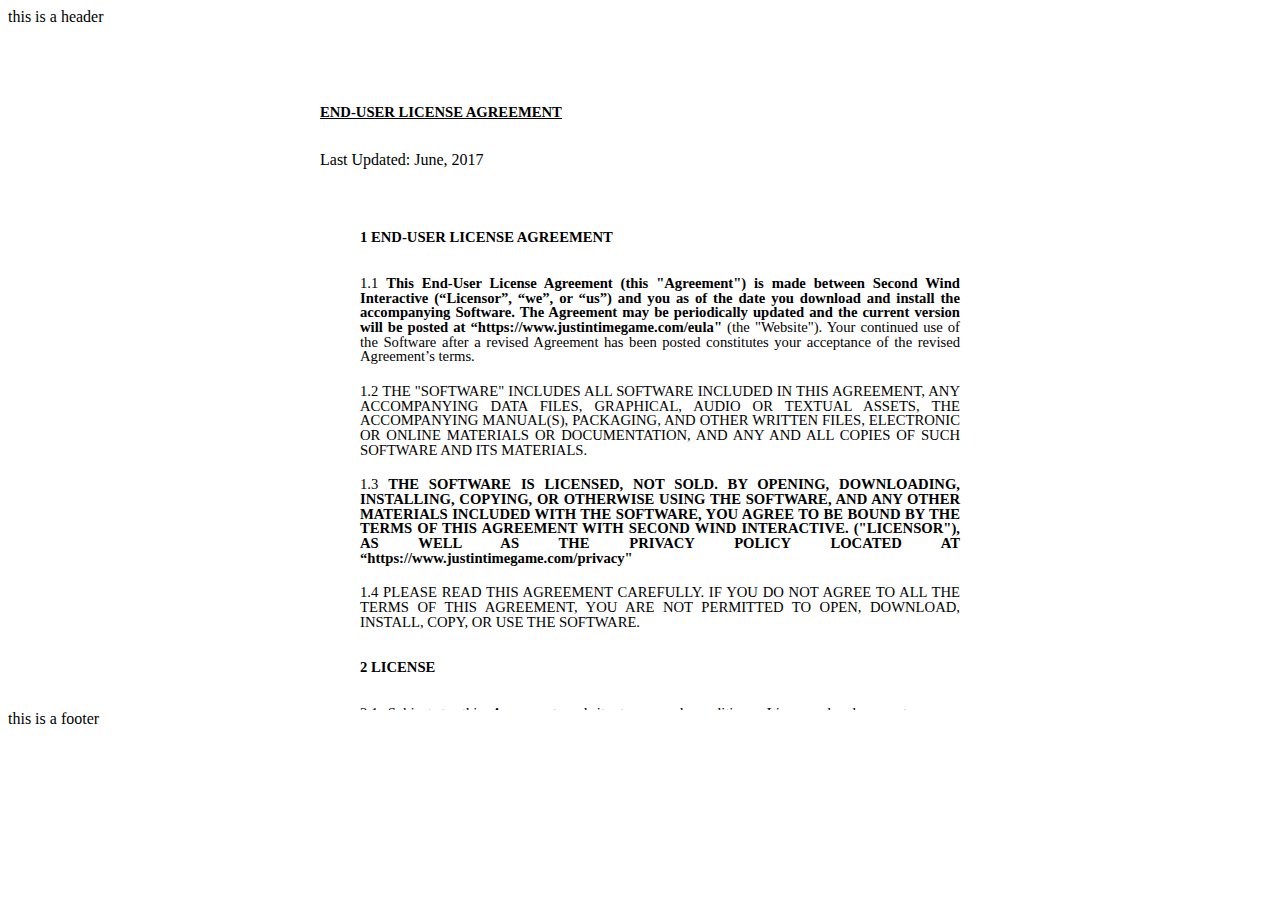
==== license.html @ 94b5fc75 "Add initial license" ====
<!doctype html>
<html>
<head>
  <title>EULA | Just In Time Incorporated | For PSVR, Vive, and Oculus!</title>
  <link rel="canonical" href="https://www.justintimegame.com"/>
  <link rel="shortcut icon" type="image/png" href="assets/img/favicon.png"/>

  <meta name="description" content="Become a death prevention insurance agent in Just In Time Incorporated and grab bullets, grenades, or even a fire extinguisher to save your clients from gruesome death. With the power of hyper-glove technology, time slows down but you won’t have to! For PlayStation4 VR, Vive, and Oculus!"/>
  <meta charset="utf-8"/>

  <meta property="og:title" content="Just In Time Incorporated | For PSVR, Vive, and Oculus!"/>
  <meta property="og:description" content="Become a death prevention insurance agent in Just In Time Incorporated and grab bullets, grenades, or even a fire extinguisher to save your clients from gruesome death. With the power of hyper-glove technology, time slows down but you won’t have to! For PlayStation4 VR, Vive, and Oculus!"/>
  <meta property="og:url" content="https://www.justintimegame.com"/>
  <meta property="og:site_name" content="justintimegame"/>
  <meta property="og:type" content="Website"/>

  <style>
    main {
      margin: 0 auto;
      padding: 36pt 72pt 72pt 72pt;
      height: 60vh;
      overflow: auto;
      width: 480pt;
    }

    h1, h2, p, span, strong {
      font-family: "Cambria";
      font-size: 11pt;
    }

    h1, h2 {
      margin-bottom: 30px;
      margin-top: 30px;
    }

    h1 {
      text-decoration: underline;
    }

    p {
      font-weight: 400;
      line-height: 1;
      margin-bottom: 20px;
      text-align: justify;
    }

    .eula-title {
      margin-bottom: 60px;
    }

    .content {
      padding-left: 40px;
    }
  </style>
</head>

<body>
  <header>
    this is a header
  </header>

  <main class="eula">
    <div class="eula-title">
      <h1>END-USER LICENSE AGREEMENT</h1>

      Last Updated: June, 2017
    </div>

    <div class="content">
      <section>
        <h2>
          <span class="section-number">1</span>
          END-USER LICENSE AGREEMENT
        </h2>
        <p>
          <span class="section-number">1.1</span>
          <strong>This End-User License Agreement (this "Agreement") is made between Second Wind Interactive (“Licensor”, “we”, or “us”) and you as of the date you download and install the accompanying Software. The Agreement may be periodically updated and the current version will be posted at “https://www.justintimegame.com/eula"</strong>
          (the "Website"). Your continued use of the Software after a revised Agreement has been posted constitutes your acceptance of the revised Agreement’s terms.
        </p>
        <p>
          <span class="section-number">1.2</span>
          THE "SOFTWARE" INCLUDES ALL SOFTWARE INCLUDED IN THIS AGREEMENT, ANY ACCOMPANYING DATA FILES, GRAPHICAL, AUDIO OR TEXTUAL ASSETS, THE ACCOMPANYING MANUAL(S), PACKAGING, AND OTHER WRITTEN FILES, ELECTRONIC OR ONLINE MATERIALS OR DOCUMENTATION, AND ANY AND ALL COPIES OF SUCH SOFTWARE AND ITS MATERIALS.
        </p>
        <p>
          <span class="section-number">1.3</span>
          <strong>THE SOFTWARE IS LICENSED, NOT SOLD. BY OPENING, DOWNLOADING, INSTALLING, COPYING, OR OTHERWISE USING THE SOFTWARE, AND ANY OTHER MATERIALS INCLUDED WITH THE SOFTWARE, YOU AGREE TO BE BOUND BY THE TERMS OF THIS AGREEMENT WITH SECOND WIND INTERACTIVE. ("LICENSOR"), AS WELL AS THE PRIVACY POLICY LOCATED AT “https://www.justintimegame.com/privacy"</strong>
        </p>
        <p>
          <span class="section-number">1.4</span>
          PLEASE READ THIS AGREEMENT CAREFULLY. IF YOU DO NOT AGREE TO ALL THE TERMS OF THIS AGREEMENT, YOU ARE NOT PERMITTED TO OPEN, DOWNLOAD, INSTALL, COPY, OR USE THE SOFTWARE.
        </p>
      </section>

      <section>
        <h2>
          <span class="section-number">2</span>
          LICENSE
        </h2>
        <p>
          <span class="section-number">2.1</span>
          Subject to this Agreement and its terms and conditions, Licensor hereby grants you a nonexclusive, non-transferable, limited, and revocable right and license to use one copy of the Software for your personal, non-commercial use for gameplay on a single game platform (e.g. computer, mobile device, or gaming console) unless otherwise expressly specified in the Software documentation. Your license rights are subject to your compliance with this Agreement. The term of your license under this Agreement shall commence on the date that you install or otherwise use the Software and ends on the earlier date of either your disposal of the Software or the termination of this Agreement (see below).
        </p>
        <p>
          <span class="section-number">2.2</span>
          The Software is licensed, not sold, to you, and you hereby acknowledge that no title or ownership in the Software is being transferred or assigned and this Agreement should not be construed as a sale of any rights in the Software. Licensor retains all right, title, and interest to the Software, including, but not limited to, all copyrights, trademarks, trade secrets, trade names, proprietary rights, patents, titles, computer codes, audiovisual effects, themes, characters, character names, stories, dialog, settings, artwork, sounds effects, musical works, and moral rights. The Software is protected by U.S. copyright and trademark law and applicable laws and treaties throughout the world. The Software may not be copied, reproduced, or distributed in any manner or medium, in whole or in part, without prior written consent from Licensor. Any persons copying, reproducing, or distributing all or any portion of the Software in any manner or medium, will be willfully violating the copyright laws and may be subject to civil and criminal penalties in the U.S. or their local country. The Software contains certain licensed materials and Licensor's licensors may also protect their rights in the event of any violation of this Agreement. All rights not expressly granted under this Agreement are reserved by Licensor and, as applicable, its licensors.
        </p>
      </section>

      <section>
        <h2>
          <span class="section-number">3</span>
          LICENSE CONDITIONS
        </h2>
        <p>
          <span class="section-number">3.1</span>
          The license granted in Section 2 above is subject to your compliance with the following explicit conditions and your violation of any such conditions constitutes a breach of this Agreement and is beyond the scope of such license. Specifically, you agree not to:
        </p>
        <p>
          <span class="section-number">3.2</span>
          commercially exploit the Software;
        </p>
        <p>
          <span class="section-number">3.3</span>
          distribute, lease, license, sell, rent, convert into convertible currency, or otherwise transfer or assign the Software, or any copies of the Software, including but not limited to virtual goods or virtual currency without the express prior written consent of Licensor or as expressly set forth in this Agreement.
        </p>
        <p>
          <span class="section-number">3.4</span>
          make a copy of the Software or any part thereof (other than as set forth herein);
        </p>
        <p>
          <span class="section-number">3.5</span>
          make a copy of the Software available on a network for use or download by multiple users;
        </p>
        <p>
          <span class="section-number">3.6</span>
          except as otherwise specifically provided by the Software or this Agreement, use or install the Software (or permit others to do same) on a network, for online use, or on more than one computer or gaming unit at the same time;
        </p>
        <p>
          <span class="section-number">3.7</span>
          copy the Software onto a hard drive or other storage device in order to bypass the requirement to run the Software on specific validly licensed hardware (this prohibition does not apply to copies in whole or in part that may be made by the Software itself during installation in order to run more efficiently);
        </p>
        <p>
          <span class="section-number">3.8</span>
          use or copy the Software at a computer gaming center, conference, convention, or any other location-based site for anything other than personal use; provided, that Licensor may offer you a separate license agreement to make the Software available for commercial use;
        </p>
        <p>
          <span class="section-number">3.9</span>
          reverse engineer, decompile, disassemble, display, perform, prepare derivative works based on, or otherwise modify the Software, in whole or in part;
        </p>
        <p>
          <span class="section-number">3.10</span>
          remove or modify any proprietary notices, marks, or labels contained on or within the Software;
        </p>
        <p>
          <span class="section-number">3.11</span>
          restrict or inhibit any other user from using and enjoying any online features of the Software;
        </p>
        <p>
          <span class="section-number">3.12</span>
          cheat or utilize any unauthorized robot, spider, or other program in connection with any online features of the Software;
        </p>
        <p>
          <span class="section-number">3.13</span>
          violate any terms, policies, licenses, or code of conduct for any online features of the Software; or
        </p>
        <p>
          <span class="section-number">3.14</span>
          transport, export, or re-export (directly or indirectly) into any country forbidden to receive the Software by any U.S. export laws or regulations or U.S. economic sanctions or otherwise violate any laws or regulations, or the laws of the country in which the Software was obtained, which may be amended from time to time.
        </p>
      </section>

      <section>
        <h2>
          <span class="section-number">4</span>
          ACCESS TO SPECIAL FEATURES AND/OR SERVICES, INCLUDING DIGITAL COPIES
        </h2>
        <p>
          <span class="section-number">4.1</span>
          Software download, redemption of a unique serial code, registration of the Software, membership in a third-party service and/or membership in a Licensor service (including acceptance of related terms and policies) may be required to activate the Software, access digital copies of the Software, or access certain un-lockable, downloadable, online, or other special content, services, and/or functions (collectively, "Special Features"). Access to Special Features is limited to a single User Account (as defined below) per serial code and access to Special Features cannot be transferred, sold, leased, licensed, rented, converted into convertible virtual currency, or re-registered by another user unless otherwise expressly specified. The provisions of this paragraph supersede any other term in this Agreement.
        </p>
      </section>

      <section>
        <h2>
          <span class="section-number">5</span>
          TRANSFER OF PRE-RECORDED COPY LICENSE
        </h2>
        <p>
          <span class="section-number">5.1</span>
          If applicable you may transfer the entire physical copy of pre-recorded Software (and accompanying documentation on a permanent basis to another person as long as you retain no copies (including archival or backup copies) of the Software, accompanying documentation, or any portion or component of the Software or accompanying documentation, and the recipient agrees to the terms of this Agreement. Transfer of the pre-recorded copy license may require you to take specific steps, as set forth in the Software documentation. Special Features, including content otherwise unavailable without a single-use serial code, are not transferrable to another person under any circumstances, and Special Features may cease functioning if the original installation copy of the Software is deleted or the pre-recorded copy is unavailable to the user. The Software is intended for private use only. NOTWITHSTANDING THE FOREGOING, YOU MAY NOT TRANSFER ANY PRE-RELEASE COPIES OF THE SOFTWARE.
        </p>
      </section>

      <section>
        <h2>
          <span class="section-number">6</span>
          TECHNICAL PROTECTIONS
        </h2>
        <p>
          <span class="section-number">6.1</span>
          The Software may include measures to control access to the Software, control access to certain features or content, prevent unauthorized copies, or otherwise attempt to prevent anyone from exceeding the limited rights and licenses granted under this Agreement. Such measures may include incorporating license management, product activation, and other security technology in the Software and monitoring usage, including, but not limited to, time, date, access, or other controls, counters, serial numbers, and/or other security devices designed to prevent the unauthorized access, use, and copying of the Software, or any portions or components thereof, including any violations of this Agreement. Licensor reserves the right to monitor the use of the Software at any time. You may not interfere with such access control measures or attempt to disable or circumvent such security features, and if you do, the Software may not function properly. If the Software permits access to Special Features, only one copy of the Software may access those Special Features at one time. Additional terms and registration may be required to access online services and to download Software updates and patches. Only Software subject to a valid license can be used to access online services, including downloading updates and patches. Except as otherwise prohibited by applicable law, Licensor may limit, suspend, or terminate the license granted hereunder and access to the Software, including, but not limited 
        </p>
      </section>

      <section>
        <h2>
          <span class="section-number">7</span>
          OWNERSHIP OF SOFTWARE
        </h2>
        <p>
          <span class="section-number">7.1</span>
          <strong>Software and Software Materials.</strong>
          You acknowledge and agree that Licensor (or our sublicensors as applicable) owns all right, title and interest in and to the Software and all materials, content and assets included with or incorporated in The Software (“Software Materials”), including, without limitation, any intellectual property rights therein. We reserve all rights in the Software and the Software Materials, and nothing in this Agreement shall be construed as a license or transfer of any rights whatsoever in the Software or Software Materials except as explicitly stated herein.
        </p>
        <p>
          <span class="section-number">7.2</span>
          You agree that you shall not remove, obscure, or alter any proprietary rights notices (including copyright and trademark notices) which may be affixed to or contained within the Software.        
        </p>
        <p>
          <span class="section-number">7.3</span>
          You agree that in using the Service, you will not use any trademark, service mark, trade name, logo of any company or organization in a way that is likely or intended to cause confusion about the owner or authorized user of such marks, names or logos.
        </p>
      </section>

      <section>
        <h2>
          <span class="section-number">8</span>
          USER GENERATED CONTENT
        </h2>
        <p>
          <span class="section-number">8.1</span>
          Certain current or future features of the Software or of distribution channels through which you have purchases and access the Software (such as Steam Workshop) may allow you to create, upload or share content. You understand that all content, information and materials of any kind (including, without limitation, data files, written text, computer software, music, audio files or other sounds, photographs, videos or other images) that you make available through the Software or create using the Software, whether alone or in combination with Software Materials (“User Content”) are your sole responsibility. You warrant and represent that i) you have all rights necessary to make the User Content available through the Software, ii) the User Content is not defamatory, libelous, degrading, in violation of applicable standards, customs or practices, or infringing of any third party’s rights, and iii) that Our use of the User Content for any purpose whatsoever does not infringe the rights of any third party.
        </p>
        <p>
          <span class="section-number">8.2</span>
          We reserve the right (but shall have no obligation) to pre-screen, review, flag, filter, modify, refuse or remove any or all User Content.
        </p>
        <p>
          <span class="section-number">8.3</span>
          You understand that by using the Software you may be exposed to Third Party Content that you may find offensive, indecent or objectionable and that, in this respect, you use the Software at your own risk.
        </p>
        <p>
          <span class="section-number">8.4</span>
          You are the owner of all User Content excluding any Software Materials included therein. In exchange for the licenses granted to you by Licensor hereunder, you hereby grant Licensor an exclusive, perpetual, irrevocable, fully transferable, and sub-licensable (through multiple tiers), worldwide and throughout the known universe, right and license to make use of the User Content in any way and for any purpose whatsoever, including, but not limited to, the rights to reproduce, copy, adapt, modify, prepare derivative works of (including for inclusion in Our future products or future versions of the Software) perform, display, publish, broadcast, transmit, or otherwise communicate to the public by any means whether now known or hereafter developed, and to distribute. You hereby waive and agree never to assert any so-called “moral rights” of paternity, publication, reputation, or attribution with respect to Licensor's and other players' use and enjoyment of such assets in connection with the Software and related goods and services under applicable law. This license grant to Licensor, and terms above regarding any applicable moral rights, will survive any termination of this Agreement.
        </p>
        <p>
          <span class="section-number">8.5</span>
          <strong>You agree that you are solely responsible</strong>
          for (and that we have no responsibility to you or to any third party for) any User Content that you create, transmit or display while using the Software and for the consequences of your actions (including, without limitation, any loss or damage which we may suffer) by doing so. User Content that you create, transmit, or display while using the Software must be appropriate for the Software. We may reject, remove, or edit any User Content that: (i) is unlawful, harassing, defamatory, abusive, hateful, threatening, obscene, harmful, tortious, libelous, or invasive of another's privacy; (ii) attacks the character or damages the reputation of other users, name-calls, insults, ridicules, mocks, electronically stalks or otherwise harasses another individual; (iii) contains material or language that is profane, pornographic, sexually graphic, offensive, “off color,” political, or propaganda; (iv) infringes or violates any party's rights, including, without limitation, using third-party copyrighted materials or the names or likenesses of others without appropriate permission and attribution, using third-party trademarks without appropriate permission or attribution or in a way that is likely or intended to cause confusion, or using or distributing third-party information (whether or not protected as a trade secret) in violation of a duty of confidentiality; (v) discloses or references any personally identifiable information belonging to you or a third party; (vi) depicts or describes any activities that would violate the personal privacy rights of others, including, without limitation, collecting and distributing information about others without their permission; (vii) impersonates any person or entity; falsely states or otherwise misrepresents an affiliation with any person or entity; intentionally omits, deletes, forges, or misrepresents transmission information, including, without limitation, headers, return mailing, and Internet protocol addresses; or otherwise manipulates identifiers to disguise the origin of any User Content transmitted to the Software; (viii) contains any worms, viruses, or other harmful, disruptive, or destructive files, code, or programs; (ix) interferes with, disrupts, or harms in any way the Software or any servers or networks connected to the Software; (x) uses the Software for any illegal purpose, or violates any applicable local, state, national, foreign or international law or regulation, intentionally or unintentionally; (xi) we otherwise determine to be inappropriate for the Software or inconsistent with our image and reputation.
        </p>
      </section>

      <section>
        <h2>
          <span class="section-number">9</span>
          INTERNET CONNECTION
        </h2>
        <p>
          <span class="section-number">9.1</span>
          The Software may require an internet connection to access internet-based features, authenticate the Software, or perform other functions. You agree that some or all features of the Software may be inaccessible in the absence of an internet connection. Further, licensor makes no warranty whatsoever that servers or internet services required to enable some or all features of the Software will be available at any specific time.
        </p>
      </section>

      <section>
        <h2>
          <span class="section-number">10</span>
          USER ACCOUNTS
        </h2>
        <p>
          <span class="section-number">10.1</span>
          In order to use the Software or a software feature, or for certain features of the Software to operate properly, you may be required to have and maintain a valid and active user account with an online service, such as a third-party gaming platform or social network account ("Third-Party Account"), or an account with Licensor or a Licensor affiliate, as set forth in the Software documentation. If you do not maintain such accounts, then certain features of the Software may not operate or may cease to function properly, either in whole or in part. The Software may also require you to create a Software-specific user account with Licensor or a Licensor affiliate ("User Account") in order to access the Software and its functionality and features. Your User Account log-in may be associated with a Third-Party Account. You are responsible for all use and the security of your User Accounts and any Third-Party Accounts that you use to access and use the Software.
        </p>
      </section>

      <section>
        <h2>
          <span class="section-number">11</span>
          SOFTWARE STORE TERMS
        </h2>
        <p>
          <span class="section-number">11.1</span>
          You may have purchased this license to the Software through a third party platform or online platform or store (each referred to herein as a “Software Store”) including without limitation Steam, PSN, the Xbox store, the Apple App Store and the Android Marketplace. This Agreement and the provision of the Software through any Software Store is subject to the additional terms and conditions set forth on or in, or required by the applicable Software Store. All such applicable terms and conditions are incorporated herein by this reference. Licensor is not responsible or liable to you for any credit card or bank-related charges or other charges or fees related to your purchase transactions within the Software or through a Software Store. All such transactions are administered by the Software Store, not Licensor. Licensor expressly disclaims any liability for any such transactions, and you agree that your sole remedy regarding all transactions is from or through such Software Store.
        </p>
        <p>
          <span class="section-number">11.2</span>
          This Agreement is solely between you and Licensor, and not with any Software Store. You acknowledge that the Software Store has no obligation to furnish any maintenance or support services to you in connection with the Software. Except for the foregoing, to the maximum extent permitted by applicable law, the Software Store will have no other warranty obligation whatsoever with respect to the Software. Any claim in connection with the Software related to product liability, a failure to conform to applicable legal or regulatory requirements, claims under consumer protection or similar legislation or intellectual property infringement are governed by this Agreement, and the Software Store is not responsible for such claims. You must comply with the Software Store Terms of Service and any other Software Store applicable rules or policies. The license to the Software is a non-transferable license to use the Software only on an applicable device that you own or control. You represent that you are not located in any U.S.-embargoed countries or other geographical areas or on the U.S. Treasury Department's list of Specially Designated Nationals or the U.S. Department of Commerce Denied Person's list or Entity List. The Software Store is a third-party beneficiary to this Agreement and may enforce this Agreement against you.  
        </p>
      </section>

      <section>
        <h2>
          <span class="section-number">12</span>
          INFORMATION COLLECTION &amp; USAGE
        </h2>
        <p>
          <span class="section-number">12.1</span>
          By installing and using the Software, you consent to the information collection and usage terms set forth in this section and Licensor's Privacy Policy, including (where applicable) (i) the transfer of any personal information and other information to Licensor, its affiliates, vendors, and business partners, and to certain other third parties, such as governmental authorities, in the U.S. and other countries located outside Europe or your home country, including countries that may have lower standards of privacy protection; (ii) the public display of your data, such as identification of your user-created content or displaying your scores, ranking, achievements, and other gameplay data on websites and other platforms; (iii) the sharing of your gameplay data with hardware manufacturers, platform hosts, and Licensor's marketing partners; and (iv) other uses and disclosures of your personal information or other information as specified in the above-referenced Privacy Policy, as amended from time to time. If you do not want your information used or shared in this manner, do not install or use the Software.
        </p>
        <p>
          <span class="section-number">12.2</span>
          For the purposes all data privacy issues, including the collection, use, disclosure, and transfer of your personal information and other information, the Privacy Policy located at “https://www.justintimegame.com/privacy", as amended from time to time, takes precedence over any other statement in this Agreement.
        </p>
      </section>

      <section>
        <h2>
          <span class="section-number">13</span>
          WARRANTY
        </h2>
        <p>
          <span class="section-number">13.1</span>
          LIMITED WARRANTY: Licensor makes no warranty against interference with your enjoyment of the Software; that the Software will meet your requirements; that operation of the Software will be uninterrupted or error-free (this includes any interruption or malfunction on the part of third party services included and or used in the Software); or that the Software will be compatible with third party software or hardware or that any errors in the Software will be corrected. No oral or written advice provided by Licensor or any authorized representative shall create a warranty. Because some jurisdictions do not allow the exclusion of or limitations on implied warranties or the limitations on the applicable statutory rights of a consumer, some or all of the above exclusions and limitations may not apply to you.
        </p>
        <p>
          <span class="section-number">13.2</span>
          Except as set forth above, this warranty is in lieu of all other warranties, whether oral or written, express or implied, including any other warranty of merchantability, fitness for a particular purpose, or non-infringement, and no other representations or warranties of any kind shall be binding on Licensor.
        </p>
      </section>

      <section>
        <h2>
          <span class="section-number">14</span>
          INDEMNITY
        </h2>
        <p>
          <span class="section-number">14.1</span>
          You agree to indemnify, defend, and hold Licensor, its partners, licensors, affiliates, contractors, officers, directors, employees, and agents harmless from all damages, losses, and expenses arising directly or indirectly from your acts and omissions to act in using the Software pursuant to the terms of the Agreement.
        </p>
        <p>
          <span class="section-number">14.2</span>
          IN NO EVENT WILL LICENSOR BE LIABLE FOR SPECIAL, INCIDENTAL, OR CONSEQUENTIAL DAMAGES RESULTING FROM POSSESSION, USE, OR MALFUNCTION OF THE SOFTWARE, INCLUDING, BUT NOT LIMITED TO, DAMAGES TO PROPERTY, LOSS OF GOODWILL, COMPUTER FAILURE OR MALFUNCTION, AND, TO THE EXTENT PERMITTED BY LAW, DAMAGES FOR PERSONAL INJURIES, PROPERTY DAMAGE, OR LOST PROFITS OR PUNITIVE DAMAGES FROM ANY CAUSES OF ACTION ARISING OUT OF OR RELATED TO THIS AGREEMENT OR THE SOFTWARE, WHETHER ARISING IN TORT (INCLUDING NEGLIGENCE), CONTRACT, STRICT LIABILITY, OR OTHERWISE, WHETHER OR NOT LICENSOR HAS BEEN ADVISED OF THE POSSIBILITY OF SUCH DAMAGES. IN NO EVENT SHALL LICENSOR'S LIABILITY FOR ALL DAMAGES (EXCEPT AS REQUIRED BY APPLICABLE LAW) EXCEED THE ACTUAL PRICE PAID BY YOU FOR USE OF THE SOFTWARE.
        </p>
        <p>
          <span class="section-number">14.3</span>
          IN NO EVENT SHALL LICENSOR'S AGGREGATE LIABILITY FOR ANY AND ALL CLAIMS HEREUNDER BY YOU, REGARDLESS OF THE FORM OF ACTION, EVER EXCEED THE GREATER OF THE FEES PAID BY YOU TO LICENSOR FOR THE PRECEDING TWELVE (12) MONTH PERIOD FOR ANYTHING RELATING TO THE SOFTWARE OR US$200, WHICHEVER IS GREATER.
        </p>
        <p>
          <span class="section-number">14.4</span>
          BECAUSE SOME STATES/COUNTRIES DO NOT ALLOW LIMITATIONS ON HOW LONG AN IMPLIED WARRANTY LASTS AND/OR THE EXCLUSION OR LIMITATION OF LIABILITY FOR INCIDENTAL OR CONSEQUENTIAL DAMAGES, DEATH, OR PERSONAL INJURY RESULTING FROM NEGLIGENCE, FRAUD, OR WILLFUL MISCONDUCT, THESE LIMITATIONS AND/OR EXCLUSIONS AND ANY EXCLUSION OR LIMITATION OTHERWISE RESULTING FROM THE ABOVE INDEMNITY MAY NOT APPLY TO YOU. THIS WARRANTY SHALL NOT BE APPLICABLE SOLELY TO THE EXTENT THAT ANY SPECIFIC PROVISION OF THIS WARRANTY IS PROHIBITED BY ANY FEDERAL, STATE, OR MUNICIPAL LAW, WHICH CANNOT BE PRE-EMPTED. THIS WARRANTY GIVES YOU SPECIFIC LEGAL RIGHTS, AND YOU MAY HAVE OTHER RIGHTS THAT VARY FROM JURISDICTION TO JURISDICTION.
        </p>
        <p>
          <span class="section-number">14.5</span>
          WE DO NOT AND CANNOT CONTROL THE FLOW OF DATA TO OR FROM OUR NETWORK AND OTHER PORTIONS OF THE INTERNET, WIRELESS NETWORKS, OR OTHER THIRD-PARTY NETWORKS. SUCH FLOW DEPENDS IN LARGE PART ON THE PERFORMANCE OF THE INTERNET AND WIRELESS SERVICES PROVIDED OR CONTROLLED BY THIRD PARTIES. AT TIMES, ACTIONS OR INACTIONS OF SUCH THIRD PARTIES MAY IMPAIR OR DISRUPT YOUR CONNECTIONS TO THE INTERNET, WIRELESS SERVICES, OR PORTIONS THEREOF. WE CANNOT GUARANTEE THAT SUCH EVENTS WILL NOT OCCUR. ACCORDINGLY, WE DISCLAIM ANY AND ALL LIABILITY RESULTING FROM OR RELATED TO THIRD-PARTY ACTIONS OR INACTIONS THAT IMPAIR OR DISRUPT YOUR CONNECTIONS TO THE INTERNET, WIRELESS SERVICES, OR PORTIONS THEREOF OR THE USE OF THE SOFTWARE AND RELATED SERVICES AND PRODUCTS.
        </p>
      </section>

      <section>
        <h2>
          <span class="section-number">15</span>
          TERMINATION
        </h2>
        <p>
          <span class="section-number">15.1</span>
          This Agreement is effective until terminated by you or by the Licensor. This Agreement automatically terminates when Licensor ceases to operate the Software servers (for games exclusively operated online), if Licensor determines or believes your use of the Software involves or may involve fraud or money laundering or any other illicit activity, or upon your failure to comply with terms and conditions of this Agreement, including, but not limited to, the License Conditions above. You may terminate this Agreement at any time by (i) requesting Licensor to terminate and delete your User Account that is used to access or use the Software using the method set forth in the Terms of Service (if applicable) or (ii) destroying and/or deleting any and all copies of all Software in your possession, custody, or control.
        </p>
        <p>
          <span class="section-number">15.2</span>
          Deleting the Software from your Game Platform will not delete the information associated with your User Account, If you reinstall the Software using the same User Account, then you may still have access to your prior User Account information. If this Agreement terminates due to your violation of this Agreement, Licensor may prohibit you from re-registering or re-accessing the Software. Upon any termination of this Agreement, you must destroy or return any physical copy of Software to Licensor, as well as permanently destroy all copies of the Software, accompanying documentation, associated materials, and all of its component parts in your possession or control, including from any client server, computer, gaming unit, or mobile device on which it has been installed. Upon termination of this Agreement, your rights to use the Software, will terminate immediately, and you must cease all use of the Software. The termination of this Agreement will not affect Licensor’s rights or your obligations arising under this Agreement.
        </p>
      </section>

      <section>
        <h2>
          <span class="section-number">16</span>
          EQUITABLE REMEDIES
        </h2>
        <p>
          <span class="section-number">16.1</span>
          You hereby agree that if the terms of this Agreement are not specifically enforced, Licensor will be irreparably damaged, and therefore you agree that Licensor shall be entitled, without bond, other security, or proof of damages, to appropriate equitable remedies with respect any of this Agreement, including temporary and permanent injunctive relief, in addition to any other available remedies.
        </p>
      </section>

      <section>
        <h2>
          <span class="section-number">17</span>
          TAXES AND EXPENSES
        </h2>
        <p>
          <span class="section-number">17.1</span>
          You shall be responsible for and shall pay and shall indemnify and hold harmless Licensor and any and all of its affiliates, officers, directors, and employees against all taxes, duties, and levies of any kind imposed by any governmental entity with respect to the transactions contemplated under the this Agreement, including interest and penalties thereon (exclusive of taxes on Licensor's net income), irrespective of whether included in any invoice sent to you at any time by Licensor. You shall provide copies of any and all exemption certificates to Licensor if you are entitled to any exemption. All expenses and costs incurred by you in connection with your activities hereunder, if any, are your sole responsibility. You are not entitled to reimbursement from Licensor for any expenses, and will hold Licensor harmless therefrom.
        </p>
      </section>

      <section>
        <h2>
          <span class="section-number">18</span>
          TERMS OF SERVICE/PRIVACY POLICY
        </h2>
        <p>
          <span class="section-number">18.1</span>
          All access to and use of the Software is subject to this Agreement, the applicable Software documentation, Licensor's additional Terms of Service (if applicable), and Licensor's Privacy Policy (available at www.justintimegame.com/privacy), and all terms and conditions of the Terms of Service (if applicable) are hereby incorporated into this Agreement by this reference. These agreements represent the complete agreement between you and Licensor relating to use of the Software and related services and products and supersede and replace any prior agreements between you and Licensor, whether written or oral. To the extent there is a conflict between this Agreement and the Terms of Service (if applicable), this Agreement shall control.
        </p>
      </section>

      <section>
        <h2>
          <span class="section-number">19</span>
          SEVERABILITY
        </h2>
        <p>
          <span class="section-number">19.1</span>
          If any provision of this Agreement is held to be unenforceable for any reason, such provision shall be reformed only to the extent necessary to make it enforceable and the remaining provisions of this Agreement shall not be affected.
        </p>
      </section>

      <section>
        <h2>
          <span class="section-number">20</span>
          GOVERNING LAW
        </h2>
        <p>
          <span class="section-number">20.1</span>
          This Agreement shall be construed (without regard to conflicts or choice of law principles) under the laws of the State of Colorado, except as governed by federal law. Unless expressly waived by Licensor in writing for the particular instance or contrary to local law, the sole and exclusive jurisdiction and venue for actions related to the subject matter hereof shall be the state and federal courts located in Licensor's principal corporate place of business CITY, STATE, U.S.A.). You and Licensor consent to the jurisdiction of such courts and agree that process may be served in the manner provided herein for giving of notices or otherwise as allowed by STATE state or federal law. You and Licensor agree that the UN Convention on Contracts for the International Sale of Goods (Vienna, 1980) shall not apply to this Agreement or to any dispute or transaction arising out of this Agreement.
        </p>
      </section>

      <section>
        <h2>
          <span class="section-number">21</span>
          CONTACT/QUESTIONS
        </h2>
        <p>
          <span class="section-number">21.1</span>
          If you have any questions concerning this agreement, you may contact us by email at: info@secondwindinteractive.com or by mail at: 1461 Zamia Ave, Boulder, CO 80304.
        </p>
      </section>
    </div>
  </main>

  <footer>
    this is a footer
  </footer>
</body>
</html>
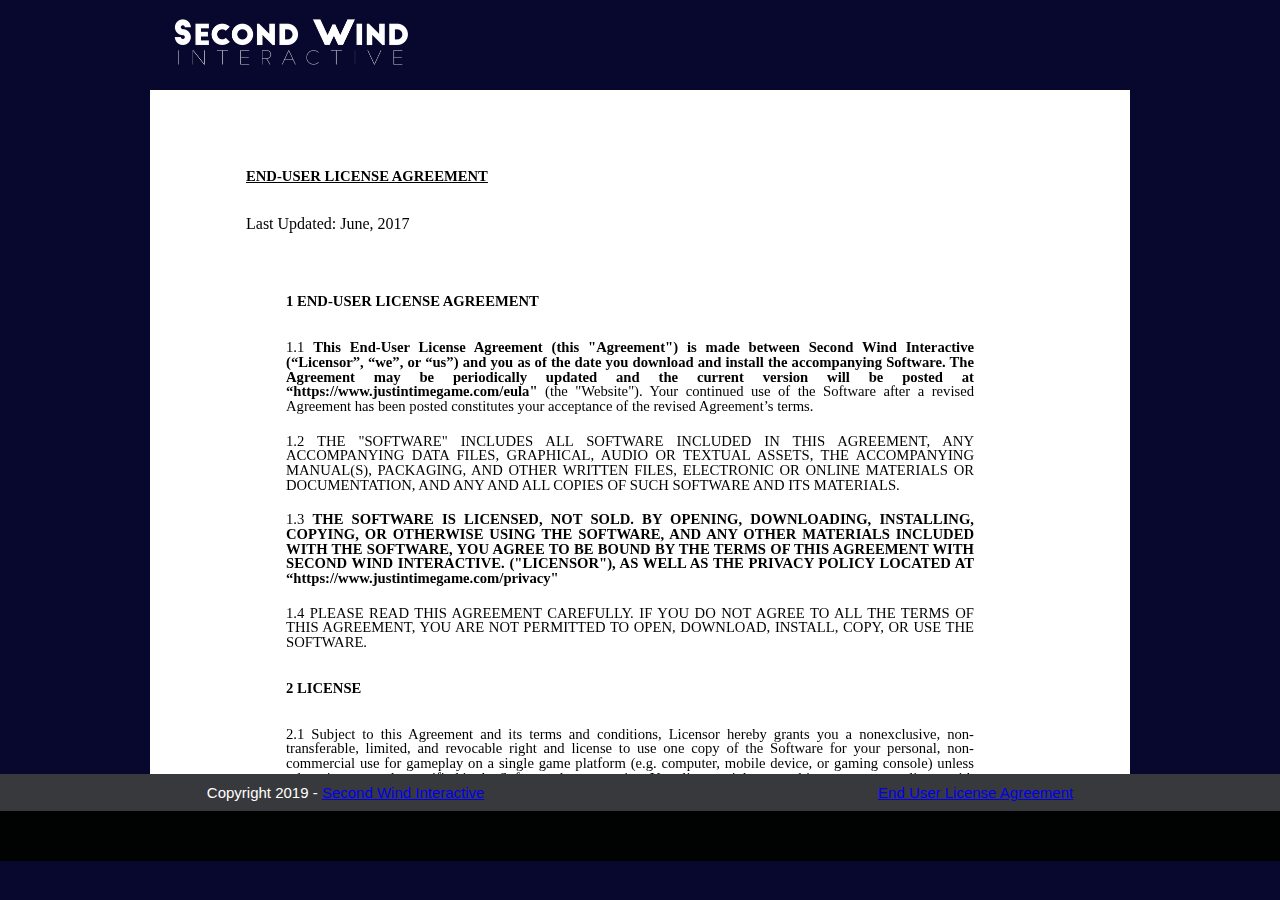
==== commit ad50a8e3: "finish license" ====
--- a/license.html
+++ b/license.html
@@ -15,12 +15,25 @@
   <meta property="og:type" content="Website"/>
 
   <style>
+    * {
+      margin: 0;
+      padding: 0;
+    }
+
+    body {
+      background: #08072d;
+    }
+
+    .eula {
+      margin: 0 auto;
+      width: 980px;
+    }
+
     main {
-      margin: 0 auto;
-      padding: 36pt 72pt 72pt 72pt;
+      background: #fff;
       height: 60vh;
       overflow: auto;
-      width: 480pt;
+      padding: 36pt 72pt 72pt 72pt;
     }
 
     h1, h2, p, span, strong {
@@ -50,385 +63,435 @@
 
     .content {
       padding-left: 40px;
+      padding-right: 60px;
+    }
+
+    .logo-link {
+      display: inline-block;
+      padding: 15px;
+    }
+
+    .header-logo-img {
+      width: 250px;
+    }
+
+    footer a:visited {
+      color: #fff;
+    }
+
+    footer p {
+      color: #fff;
+      font-family: "Avenir Light", sans-serif;
+      font-size: 15px;
+      line-height: inherit;
+      margin: 0;
+    }
+
+    .footer-links {
+      background: #38393c;
+      display: flex;
+      font-size: 15px;
+      justify-content: space-around;
+      padding: 10px;
+    }
+
+    .footer-buffer {
+      background: #010202;
+      height: 50px;
     }
   </style>
 </head>
 
 <body>
-  <header>
-    this is a header
-  </header>
-
-  <main class="eula">
-    <div class="eula-title">
-      <h1>END-USER LICENSE AGREEMENT</h1>
-
-      Last Updated: June, 2017
+  <div class="eula">
+    <header>
+        <a class="logo-link" href="https://www.secondwindinteractive.com/" target="_blank">
+          <img class="header-logo-img" alt="Second Wind Interactive" src="assets/img/second-wind.png"/>
+        </a>
+    </header>
+
+    <main>
+      <div class="eula-title">
+        <h1>END-USER LICENSE AGREEMENT</h1>
+
+        Last Updated: June, 2017
+      </div>
+
+      <div class="content">
+        <section>
+          <h2>
+            <span class="section-number">1</span>
+            END-USER LICENSE AGREEMENT
+          </h2>
+          <p>
+            <span class="section-number">1.1</span>
+            <strong>This End-User License Agreement (this "Agreement") is made between Second Wind Interactive (“Licensor”, “we”, or “us”) and you as of the date you download and install the accompanying Software. The Agreement may be periodically updated and the current version will be posted at “https://www.justintimegame.com/eula"</strong>
+            (the "Website"). Your continued use of the Software after a revised Agreement has been posted constitutes your acceptance of the revised Agreement’s terms.
+          </p>
+          <p>
+            <span class="section-number">1.2</span>
+            THE "SOFTWARE" INCLUDES ALL SOFTWARE INCLUDED IN THIS AGREEMENT, ANY ACCOMPANYING DATA FILES, GRAPHICAL, AUDIO OR TEXTUAL ASSETS, THE ACCOMPANYING MANUAL(S), PACKAGING, AND OTHER WRITTEN FILES, ELECTRONIC OR ONLINE MATERIALS OR DOCUMENTATION, AND ANY AND ALL COPIES OF SUCH SOFTWARE AND ITS MATERIALS.
+          </p>
+          <p>
+            <span class="section-number">1.3</span>
+            <strong>THE SOFTWARE IS LICENSED, NOT SOLD. BY OPENING, DOWNLOADING, INSTALLING, COPYING, OR OTHERWISE USING THE SOFTWARE, AND ANY OTHER MATERIALS INCLUDED WITH THE SOFTWARE, YOU AGREE TO BE BOUND BY THE TERMS OF THIS AGREEMENT WITH SECOND WIND INTERACTIVE. ("LICENSOR"), AS WELL AS THE PRIVACY POLICY LOCATED AT “https://www.justintimegame.com/privacy"</strong>
+          </p>
+          <p>
+            <span class="section-number">1.4</span>
+            PLEASE READ THIS AGREEMENT CAREFULLY. IF YOU DO NOT AGREE TO ALL THE TERMS OF THIS AGREEMENT, YOU ARE NOT PERMITTED TO OPEN, DOWNLOAD, INSTALL, COPY, OR USE THE SOFTWARE.
+          </p>
+        </section>
+
+        <section>
+          <h2>
+            <span class="section-number">2</span>
+            LICENSE
+          </h2>
+          <p>
+            <span class="section-number">2.1</span>
+            Subject to this Agreement and its terms and conditions, Licensor hereby grants you a nonexclusive, non-transferable, limited, and revocable right and license to use one copy of the Software for your personal, non-commercial use for gameplay on a single game platform (e.g. computer, mobile device, or gaming console) unless otherwise expressly specified in the Software documentation. Your license rights are subject to your compliance with this Agreement. The term of your license under this Agreement shall commence on the date that you install or otherwise use the Software and ends on the earlier date of either your disposal of the Software or the termination of this Agreement (see below).
+          </p>
+          <p>
+            <span class="section-number">2.2</span>
+            The Software is licensed, not sold, to you, and you hereby acknowledge that no title or ownership in the Software is being transferred or assigned and this Agreement should not be construed as a sale of any rights in the Software. Licensor retains all right, title, and interest to the Software, including, but not limited to, all copyrights, trademarks, trade secrets, trade names, proprietary rights, patents, titles, computer codes, audiovisual effects, themes, characters, character names, stories, dialog, settings, artwork, sounds effects, musical works, and moral rights. The Software is protected by U.S. copyright and trademark law and applicable laws and treaties throughout the world. The Software may not be copied, reproduced, or distributed in any manner or medium, in whole or in part, without prior written consent from Licensor. Any persons copying, reproducing, or distributing all or any portion of the Software in any manner or medium, will be willfully violating the copyright laws and may be subject to civil and criminal penalties in the U.S. or their local country. The Software contains certain licensed materials and Licensor's licensors may also protect their rights in the event of any violation of this Agreement. All rights not expressly granted under this Agreement are reserved by Licensor and, as applicable, its licensors.
+          </p>
+        </section>
+
+        <section>
+          <h2>
+            <span class="section-number">3</span>
+            LICENSE CONDITIONS
+          </h2>
+          <p>
+            <span class="section-number">3.1</span>
+            The license granted in Section 2 above is subject to your compliance with the following explicit conditions and your violation of any such conditions constitutes a breach of this Agreement and is beyond the scope of such license. Specifically, you agree not to:
+          </p>
+          <p>
+            <span class="section-number">3.2</span>
+            commercially exploit the Software;
+          </p>
+          <p>
+            <span class="section-number">3.3</span>
+            distribute, lease, license, sell, rent, convert into convertible currency, or otherwise transfer or assign the Software, or any copies of the Software, including but not limited to virtual goods or virtual currency without the express prior written consent of Licensor or as expressly set forth in this Agreement.
+          </p>
+          <p>
+            <span class="section-number">3.4</span>
+            make a copy of the Software or any part thereof (other than as set forth herein);
+          </p>
+          <p>
+            <span class="section-number">3.5</span>
+            make a copy of the Software available on a network for use or download by multiple users;
+          </p>
+          <p>
+            <span class="section-number">3.6</span>
+            except as otherwise specifically provided by the Software or this Agreement, use or install the Software (or permit others to do same) on a network, for online use, or on more than one computer or gaming unit at the same time;
+          </p>
+          <p>
+            <span class="section-number">3.7</span>
+            copy the Software onto a hard drive or other storage device in order to bypass the requirement to run the Software on specific validly licensed hardware (this prohibition does not apply to copies in whole or in part that may be made by the Software itself during installation in order to run more efficiently);
+          </p>
+          <p>
+            <span class="section-number">3.8</span>
+            use or copy the Software at a computer gaming center, conference, convention, or any other location-based site for anything other than personal use; provided, that Licensor may offer you a separate license agreement to make the Software available for commercial use;
+          </p>
+          <p>
+            <span class="section-number">3.9</span>
+            reverse engineer, decompile, disassemble, display, perform, prepare derivative works based on, or otherwise modify the Software, in whole or in part;
+          </p>
+          <p>
+            <span class="section-number">3.10</span>
+            remove or modify any proprietary notices, marks, or labels contained on or within the Software;
+          </p>
+          <p>
+            <span class="section-number">3.11</span>
+            restrict or inhibit any other user from using and enjoying any online features of the Software;
+          </p>
+          <p>
+            <span class="section-number">3.12</span>
+            cheat or utilize any unauthorized robot, spider, or other program in connection with any online features of the Software;
+          </p>
+          <p>
+            <span class="section-number">3.13</span>
+            violate any terms, policies, licenses, or code of conduct for any online features of the Software; or
+          </p>
+          <p>
+            <span class="section-number">3.14</span>
+            transport, export, or re-export (directly or indirectly) into any country forbidden to receive the Software by any U.S. export laws or regulations or U.S. economic sanctions or otherwise violate any laws or regulations, or the laws of the country in which the Software was obtained, which may be amended from time to time.
+          </p>
+        </section>
+
+        <section>
+          <h2>
+            <span class="section-number">4</span>
+            ACCESS TO SPECIAL FEATURES AND/OR SERVICES, INCLUDING DIGITAL COPIES
+          </h2>
+          <p>
+            <span class="section-number">4.1</span>
+            Software download, redemption of a unique serial code, registration of the Software, membership in a third-party service and/or membership in a Licensor service (including acceptance of related terms and policies) may be required to activate the Software, access digital copies of the Software, or access certain un-lockable, downloadable, online, or other special content, services, and/or functions (collectively, "Special Features"). Access to Special Features is limited to a single User Account (as defined below) per serial code and access to Special Features cannot be transferred, sold, leased, licensed, rented, converted into convertible virtual currency, or re-registered by another user unless otherwise expressly specified. The provisions of this paragraph supersede any other term in this Agreement.
+          </p>
+        </section>
+
+        <section>
+          <h2>
+            <span class="section-number">5</span>
+            TRANSFER OF PRE-RECORDED COPY LICENSE
+          </h2>
+          <p>
+            <span class="section-number">5.1</span>
+            If applicable you may transfer the entire physical copy of pre-recorded Software (and accompanying documentation on a permanent basis to another person as long as you retain no copies (including archival or backup copies) of the Software, accompanying documentation, or any portion or component of the Software or accompanying documentation, and the recipient agrees to the terms of this Agreement. Transfer of the pre-recorded copy license may require you to take specific steps, as set forth in the Software documentation. Special Features, including content otherwise unavailable without a single-use serial code, are not transferrable to another person under any circumstances, and Special Features may cease functioning if the original installation copy of the Software is deleted or the pre-recorded copy is unavailable to the user. The Software is intended for private use only. NOTWITHSTANDING THE FOREGOING, YOU MAY NOT TRANSFER ANY PRE-RELEASE COPIES OF THE SOFTWARE.
+          </p>
+        </section>
+
+        <section>
+          <h2>
+            <span class="section-number">6</span>
+            TECHNICAL PROTECTIONS
+          </h2>
+          <p>
+            <span class="section-number">6.1</span>
+            The Software may include measures to control access to the Software, control access to certain features or content, prevent unauthorized copies, or otherwise attempt to prevent anyone from exceeding the limited rights and licenses granted under this Agreement. Such measures may include incorporating license management, product activation, and other security technology in the Software and monitoring usage, including, but not limited to, time, date, access, or other controls, counters, serial numbers, and/or other security devices designed to prevent the unauthorized access, use, and copying of the Software, or any portions or components thereof, including any violations of this Agreement. Licensor reserves the right to monitor the use of the Software at any time. You may not interfere with such access control measures or attempt to disable or circumvent such security features, and if you do, the Software may not function properly. If the Software permits access to Special Features, only one copy of the Software may access those Special Features at one time. Additional terms and registration may be required to access online services and to download Software updates and patches. Only Software subject to a valid license can be used to access online services, including downloading updates and patches. Except as otherwise prohibited by applicable law, Licensor may limit, suspend, or terminate the license granted hereunder and access to the Software, including, but not limited 
+          </p>
+        </section>
+
+        <section>
+          <h2>
+            <span class="section-number">7</span>
+            OWNERSHIP OF SOFTWARE
+          </h2>
+          <p>
+            <span class="section-number">7.1</span>
+            <strong>Software and Software Materials.</strong>
+            You acknowledge and agree that Licensor (or our sublicensors as applicable) owns all right, title and interest in and to the Software and all materials, content and assets included with or incorporated in The Software (“Software Materials”), including, without limitation, any intellectual property rights therein. We reserve all rights in the Software and the Software Materials, and nothing in this Agreement shall be construed as a license or transfer of any rights whatsoever in the Software or Software Materials except as explicitly stated herein.
+          </p>
+          <p>
+            <span class="section-number">7.2</span>
+            You agree that you shall not remove, obscure, or alter any proprietary rights notices (including copyright and trademark notices) which may be affixed to or contained within the Software.        
+          </p>
+          <p>
+            <span class="section-number">7.3</span>
+            You agree that in using the Service, you will not use any trademark, service mark, trade name, logo of any company or organization in a way that is likely or intended to cause confusion about the owner or authorized user of such marks, names or logos.
+          </p>
+        </section>
+
+        <section>
+          <h2>
+            <span class="section-number">8</span>
+            USER GENERATED CONTENT
+          </h2>
+          <p>
+            <span class="section-number">8.1</span>
+            Certain current or future features of the Software or of distribution channels through which you have purchases and access the Software (such as Steam Workshop) may allow you to create, upload or share content. You understand that all content, information and materials of any kind (including, without limitation, data files, written text, computer software, music, audio files or other sounds, photographs, videos or other images) that you make available through the Software or create using the Software, whether alone or in combination with Software Materials (“User Content”) are your sole responsibility. You warrant and represent that i) you have all rights necessary to make the User Content available through the Software, ii) the User Content is not defamatory, libelous, degrading, in violation of applicable standards, customs or practices, or infringing of any third party’s rights, and iii) that Our use of the User Content for any purpose whatsoever does not infringe the rights of any third party.
+          </p>
+          <p>
+            <span class="section-number">8.2</span>
+            We reserve the right (but shall have no obligation) to pre-screen, review, flag, filter, modify, refuse or remove any or all User Content.
+          </p>
+          <p>
+            <span class="section-number">8.3</span>
+            You understand that by using the Software you may be exposed to Third Party Content that you may find offensive, indecent or objectionable and that, in this respect, you use the Software at your own risk.
+          </p>
+          <p>
+            <span class="section-number">8.4</span>
+            You are the owner of all User Content excluding any Software Materials included therein. In exchange for the licenses granted to you by Licensor hereunder, you hereby grant Licensor an exclusive, perpetual, irrevocable, fully transferable, and sub-licensable (through multiple tiers), worldwide and throughout the known universe, right and license to make use of the User Content in any way and for any purpose whatsoever, including, but not limited to, the rights to reproduce, copy, adapt, modify, prepare derivative works of (including for inclusion in Our future products or future versions of the Software) perform, display, publish, broadcast, transmit, or otherwise communicate to the public by any means whether now known or hereafter developed, and to distribute. You hereby waive and agree never to assert any so-called “moral rights” of paternity, publication, reputation, or attribution with respect to Licensor's and other players' use and enjoyment of such assets in connection with the Software and related goods and services under applicable law. This license grant to Licensor, and terms above regarding any applicable moral rights, will survive any termination of this Agreement.
+          </p>
+          <p>
+            <span class="section-number">8.5</span>
+            <strong>You agree that you are solely responsible</strong>
+            for (and that we have no responsibility to you or to any third party for) any User Content that you create, transmit or display while using the Software and for the consequences of your actions (including, without limitation, any loss or damage which we may suffer) by doing so. User Content that you create, transmit, or display while using the Software must be appropriate for the Software. We may reject, remove, or edit any User Content that: (i) is unlawful, harassing, defamatory, abusive, hateful, threatening, obscene, harmful, tortious, libelous, or invasive of another's privacy; (ii) attacks the character or damages the reputation of other users, name-calls, insults, ridicules, mocks, electronically stalks or otherwise harasses another individual; (iii) contains material or language that is profane, pornographic, sexually graphic, offensive, “off color,” political, or propaganda; (iv) infringes or violates any party's rights, including, without limitation, using third-party copyrighted materials or the names or likenesses of others without appropriate permission and attribution, using third-party trademarks without appropriate permission or attribution or in a way that is likely or intended to cause confusion, or using or distributing third-party information (whether or not protected as a trade secret) in violation of a duty of confidentiality; (v) discloses or references any personally identifiable information belonging to you or a third party; (vi) depicts or describes any activities that would violate the personal privacy rights of others, including, without limitation, collecting and distributing information about others without their permission; (vii) impersonates any person or entity; falsely states or otherwise misrepresents an affiliation with any person or entity; intentionally omits, deletes, forges, or misrepresents transmission information, including, without limitation, headers, return mailing, and Internet protocol addresses; or otherwise manipulates identifiers to disguise the origin of any User Content transmitted to the Software; (viii) contains any worms, viruses, or other harmful, disruptive, or destructive files, code, or programs; (ix) interferes with, disrupts, or harms in any way the Software or any servers or networks connected to the Software; (x) uses the Software for any illegal purpose, or violates any applicable local, state, national, foreign or international law or regulation, intentionally or unintentionally; (xi) we otherwise determine to be inappropriate for the Software or inconsistent with our image and reputation.
+          </p>
+        </section>
+
+        <section>
+          <h2>
+            <span class="section-number">9</span>
+            INTERNET CONNECTION
+          </h2>
+          <p>
+            <span class="section-number">9.1</span>
+            The Software may require an internet connection to access internet-based features, authenticate the Software, or perform other functions. You agree that some or all features of the Software may be inaccessible in the absence of an internet connection. Further, licensor makes no warranty whatsoever that servers or internet services required to enable some or all features of the Software will be available at any specific time.
+          </p>
+        </section>
+
+        <section>
+          <h2>
+            <span class="section-number">10</span>
+            USER ACCOUNTS
+          </h2>
+          <p>
+            <span class="section-number">10.1</span>
+            In order to use the Software or a software feature, or for certain features of the Software to operate properly, you may be required to have and maintain a valid and active user account with an online service, such as a third-party gaming platform or social network account ("Third-Party Account"), or an account with Licensor or a Licensor affiliate, as set forth in the Software documentation. If you do not maintain such accounts, then certain features of the Software may not operate or may cease to function properly, either in whole or in part. The Software may also require you to create a Software-specific user account with Licensor or a Licensor affiliate ("User Account") in order to access the Software and its functionality and features. Your User Account log-in may be associated with a Third-Party Account. You are responsible for all use and the security of your User Accounts and any Third-Party Accounts that you use to access and use the Software.
+          </p>
+        </section>
+
+        <section>
+          <h2>
+            <span class="section-number">11</span>
+            SOFTWARE STORE TERMS
+          </h2>
+          <p>
+            <span class="section-number">11.1</span>
+            You may have purchased this license to the Software through a third party platform or online platform or store (each referred to herein as a “Software Store”) including without limitation Steam, PSN, the Xbox store, the Apple App Store and the Android Marketplace. This Agreement and the provision of the Software through any Software Store is subject to the additional terms and conditions set forth on or in, or required by the applicable Software Store. All such applicable terms and conditions are incorporated herein by this reference. Licensor is not responsible or liable to you for any credit card or bank-related charges or other charges or fees related to your purchase transactions within the Software or through a Software Store. All such transactions are administered by the Software Store, not Licensor. Licensor expressly disclaims any liability for any such transactions, and you agree that your sole remedy regarding all transactions is from or through such Software Store.
+          </p>
+          <p>
+            <span class="section-number">11.2</span>
+            This Agreement is solely between you and Licensor, and not with any Software Store. You acknowledge that the Software Store has no obligation to furnish any maintenance or support services to you in connection with the Software. Except for the foregoing, to the maximum extent permitted by applicable law, the Software Store will have no other warranty obligation whatsoever with respect to the Software. Any claim in connection with the Software related to product liability, a failure to conform to applicable legal or regulatory requirements, claims under consumer protection or similar legislation or intellectual property infringement are governed by this Agreement, and the Software Store is not responsible for such claims. You must comply with the Software Store Terms of Service and any other Software Store applicable rules or policies. The license to the Software is a non-transferable license to use the Software only on an applicable device that you own or control. You represent that you are not located in any U.S.-embargoed countries or other geographical areas or on the U.S. Treasury Department's list of Specially Designated Nationals or the U.S. Department of Commerce Denied Person's list or Entity List. The Software Store is a third-party beneficiary to this Agreement and may enforce this Agreement against you.  
+          </p>
+        </section>
+
+        <section>
+          <h2>
+            <span class="section-number">12</span>
+            INFORMATION COLLECTION &amp; USAGE
+          </h2>
+          <p>
+            <span class="section-number">12.1</span>
+            By installing and using the Software, you consent to the information collection and usage terms set forth in this section and Licensor's Privacy Policy, including (where applicable) (i) the transfer of any personal information and other information to Licensor, its affiliates, vendors, and business partners, and to certain other third parties, such as governmental authorities, in the U.S. and other countries located outside Europe or your home country, including countries that may have lower standards of privacy protection; (ii) the public display of your data, such as identification of your user-created content or displaying your scores, ranking, achievements, and other gameplay data on websites and other platforms; (iii) the sharing of your gameplay data with hardware manufacturers, platform hosts, and Licensor's marketing partners; and (iv) other uses and disclosures of your personal information or other information as specified in the above-referenced Privacy Policy, as amended from time to time. If you do not want your information used or shared in this manner, do not install or use the Software.
+          </p>
+          <p>
+            <span class="section-number">12.2</span>
+            For the purposes all data privacy issues, including the collection, use, disclosure, and transfer of your personal information and other information, the Privacy Policy located at “https://www.justintimegame.com/privacy", as amended from time to time, takes precedence over any other statement in this Agreement.
+          </p>
+        </section>
+
+        <section>
+          <h2>
+            <span class="section-number">13</span>
+            WARRANTY
+          </h2>
+          <p>
+            <span class="section-number">13.1</span>
+            LIMITED WARRANTY: Licensor makes no warranty against interference with your enjoyment of the Software; that the Software will meet your requirements; that operation of the Software will be uninterrupted or error-free (this includes any interruption or malfunction on the part of third party services included and or used in the Software); or that the Software will be compatible with third party software or hardware or that any errors in the Software will be corrected. No oral or written advice provided by Licensor or any authorized representative shall create a warranty. Because some jurisdictions do not allow the exclusion of or limitations on implied warranties or the limitations on the applicable statutory rights of a consumer, some or all of the above exclusions and limitations may not apply to you.
+          </p>
+          <p>
+            <span class="section-number">13.2</span>
+            Except as set forth above, this warranty is in lieu of all other warranties, whether oral or written, express or implied, including any other warranty of merchantability, fitness for a particular purpose, or non-infringement, and no other representations or warranties of any kind shall be binding on Licensor.
+          </p>
+        </section>
+
+        <section>
+          <h2>
+            <span class="section-number">14</span>
+            INDEMNITY
+          </h2>
+          <p>
+            <span class="section-number">14.1</span>
+            You agree to indemnify, defend, and hold Licensor, its partners, licensors, affiliates, contractors, officers, directors, employees, and agents harmless from all damages, losses, and expenses arising directly or indirectly from your acts and omissions to act in using the Software pursuant to the terms of the Agreement.
+          </p>
+          <p>
+            <span class="section-number">14.2</span>
+            IN NO EVENT WILL LICENSOR BE LIABLE FOR SPECIAL, INCIDENTAL, OR CONSEQUENTIAL DAMAGES RESULTING FROM POSSESSION, USE, OR MALFUNCTION OF THE SOFTWARE, INCLUDING, BUT NOT LIMITED TO, DAMAGES TO PROPERTY, LOSS OF GOODWILL, COMPUTER FAILURE OR MALFUNCTION, AND, TO THE EXTENT PERMITTED BY LAW, DAMAGES FOR PERSONAL INJURIES, PROPERTY DAMAGE, OR LOST PROFITS OR PUNITIVE DAMAGES FROM ANY CAUSES OF ACTION ARISING OUT OF OR RELATED TO THIS AGREEMENT OR THE SOFTWARE, WHETHER ARISING IN TORT (INCLUDING NEGLIGENCE), CONTRACT, STRICT LIABILITY, OR OTHERWISE, WHETHER OR NOT LICENSOR HAS BEEN ADVISED OF THE POSSIBILITY OF SUCH DAMAGES. IN NO EVENT SHALL LICENSOR'S LIABILITY FOR ALL DAMAGES (EXCEPT AS REQUIRED BY APPLICABLE LAW) EXCEED THE ACTUAL PRICE PAID BY YOU FOR USE OF THE SOFTWARE.
+          </p>
+          <p>
+            <span class="section-number">14.3</span>
+            IN NO EVENT SHALL LICENSOR'S AGGREGATE LIABILITY FOR ANY AND ALL CLAIMS HEREUNDER BY YOU, REGARDLESS OF THE FORM OF ACTION, EVER EXCEED THE GREATER OF THE FEES PAID BY YOU TO LICENSOR FOR THE PRECEDING TWELVE (12) MONTH PERIOD FOR ANYTHING RELATING TO THE SOFTWARE OR US$200, WHICHEVER IS GREATER.
+          </p>
+          <p>
+            <span class="section-number">14.4</span>
+            BECAUSE SOME STATES/COUNTRIES DO NOT ALLOW LIMITATIONS ON HOW LONG AN IMPLIED WARRANTY LASTS AND/OR THE EXCLUSION OR LIMITATION OF LIABILITY FOR INCIDENTAL OR CONSEQUENTIAL DAMAGES, DEATH, OR PERSONAL INJURY RESULTING FROM NEGLIGENCE, FRAUD, OR WILLFUL MISCONDUCT, THESE LIMITATIONS AND/OR EXCLUSIONS AND ANY EXCLUSION OR LIMITATION OTHERWISE RESULTING FROM THE ABOVE INDEMNITY MAY NOT APPLY TO YOU. THIS WARRANTY SHALL NOT BE APPLICABLE SOLELY TO THE EXTENT THAT ANY SPECIFIC PROVISION OF THIS WARRANTY IS PROHIBITED BY ANY FEDERAL, STATE, OR MUNICIPAL LAW, WHICH CANNOT BE PRE-EMPTED. THIS WARRANTY GIVES YOU SPECIFIC LEGAL RIGHTS, AND YOU MAY HAVE OTHER RIGHTS THAT VARY FROM JURISDICTION TO JURISDICTION.
+          </p>
+          <p>
+            <span class="section-number">14.5</span>
+            WE DO NOT AND CANNOT CONTROL THE FLOW OF DATA TO OR FROM OUR NETWORK AND OTHER PORTIONS OF THE INTERNET, WIRELESS NETWORKS, OR OTHER THIRD-PARTY NETWORKS. SUCH FLOW DEPENDS IN LARGE PART ON THE PERFORMANCE OF THE INTERNET AND WIRELESS SERVICES PROVIDED OR CONTROLLED BY THIRD PARTIES. AT TIMES, ACTIONS OR INACTIONS OF SUCH THIRD PARTIES MAY IMPAIR OR DISRUPT YOUR CONNECTIONS TO THE INTERNET, WIRELESS SERVICES, OR PORTIONS THEREOF. WE CANNOT GUARANTEE THAT SUCH EVENTS WILL NOT OCCUR. ACCORDINGLY, WE DISCLAIM ANY AND ALL LIABILITY RESULTING FROM OR RELATED TO THIRD-PARTY ACTIONS OR INACTIONS THAT IMPAIR OR DISRUPT YOUR CONNECTIONS TO THE INTERNET, WIRELESS SERVICES, OR PORTIONS THEREOF OR THE USE OF THE SOFTWARE AND RELATED SERVICES AND PRODUCTS.
+          </p>
+        </section>
+
+        <section>
+          <h2>
+            <span class="section-number">15</span>
+            TERMINATION
+          </h2>
+          <p>
+            <span class="section-number">15.1</span>
+            This Agreement is effective until terminated by you or by the Licensor. This Agreement automatically terminates when Licensor ceases to operate the Software servers (for games exclusively operated online), if Licensor determines or believes your use of the Software involves or may involve fraud or money laundering or any other illicit activity, or upon your failure to comply with terms and conditions of this Agreement, including, but not limited to, the License Conditions above. You may terminate this Agreement at any time by (i) requesting Licensor to terminate and delete your User Account that is used to access or use the Software using the method set forth in the Terms of Service (if applicable) or (ii) destroying and/or deleting any and all copies of all Software in your possession, custody, or control.
+          </p>
+          <p>
+            <span class="section-number">15.2</span>
+            Deleting the Software from your Game Platform will not delete the information associated with your User Account, If you reinstall the Software using the same User Account, then you may still have access to your prior User Account information. If this Agreement terminates due to your violation of this Agreement, Licensor may prohibit you from re-registering or re-accessing the Software. Upon any termination of this Agreement, you must destroy or return any physical copy of Software to Licensor, as well as permanently destroy all copies of the Software, accompanying documentation, associated materials, and all of its component parts in your possession or control, including from any client server, computer, gaming unit, or mobile device on which it has been installed. Upon termination of this Agreement, your rights to use the Software, will terminate immediately, and you must cease all use of the Software. The termination of this Agreement will not affect Licensor’s rights or your obligations arising under this Agreement.
+          </p>
+        </section>
+
+        <section>
+          <h2>
+            <span class="section-number">16</span>
+            EQUITABLE REMEDIES
+          </h2>
+          <p>
+            <span class="section-number">16.1</span>
+            You hereby agree that if the terms of this Agreement are not specifically enforced, Licensor will be irreparably damaged, and therefore you agree that Licensor shall be entitled, without bond, other security, or proof of damages, to appropriate equitable remedies with respect any of this Agreement, including temporary and permanent injunctive relief, in addition to any other available remedies.
+          </p>
+        </section>
+
+        <section>
+          <h2>
+            <span class="section-number">17</span>
+            TAXES AND EXPENSES
+          </h2>
+          <p>
+            <span class="section-number">17.1</span>
+            You shall be responsible for and shall pay and shall indemnify and hold harmless Licensor and any and all of its affiliates, officers, directors, and employees against all taxes, duties, and levies of any kind imposed by any governmental entity with respect to the transactions contemplated under the this Agreement, including interest and penalties thereon (exclusive of taxes on Licensor's net income), irrespective of whether included in any invoice sent to you at any time by Licensor. You shall provide copies of any and all exemption certificates to Licensor if you are entitled to any exemption. All expenses and costs incurred by you in connection with your activities hereunder, if any, are your sole responsibility. You are not entitled to reimbursement from Licensor for any expenses, and will hold Licensor harmless therefrom.
+          </p>
+        </section>
+
+        <section>
+          <h2>
+            <span class="section-number">18</span>
+            TERMS OF SERVICE/PRIVACY POLICY
+          </h2>
+          <p>
+            <span class="section-number">18.1</span>
+            All access to and use of the Software is subject to this Agreement, the applicable Software documentation, Licensor's additional Terms of Service (if applicable), and Licensor's Privacy Policy (available at www.justintimegame.com/privacy), and all terms and conditions of the Terms of Service (if applicable) are hereby incorporated into this Agreement by this reference. These agreements represent the complete agreement between you and Licensor relating to use of the Software and related services and products and supersede and replace any prior agreements between you and Licensor, whether written or oral. To the extent there is a conflict between this Agreement and the Terms of Service (if applicable), this Agreement shall control.
+          </p>
+        </section>
+
+        <section>
+          <h2>
+            <span class="section-number">19</span>
+            SEVERABILITY
+          </h2>
+          <p>
+            <span class="section-number">19.1</span>
+            If any provision of this Agreement is held to be unenforceable for any reason, such provision shall be reformed only to the extent necessary to make it enforceable and the remaining provisions of this Agreement shall not be affected.
+          </p>
+        </section>
+
+        <section>
+          <h2>
+            <span class="section-number">20</span>
+            GOVERNING LAW
+          </h2>
+          <p>
+            <span class="section-number">20.1</span>
+            This Agreement shall be construed (without regard to conflicts or choice of law principles) under the laws of the State of Colorado, except as governed by federal law. Unless expressly waived by Licensor in writing for the particular instance or contrary to local law, the sole and exclusive jurisdiction and venue for actions related to the subject matter hereof shall be the state and federal courts located in Licensor's principal corporate place of business CITY, STATE, U.S.A.). You and Licensor consent to the jurisdiction of such courts and agree that process may be served in the manner provided herein for giving of notices or otherwise as allowed by STATE state or federal law. You and Licensor agree that the UN Convention on Contracts for the International Sale of Goods (Vienna, 1980) shall not apply to this Agreement or to any dispute or transaction arising out of this Agreement.
+          </p>
+        </section>
+
+        <section>
+          <h2>
+            <span class="section-number">21</span>
+            CONTACT/QUESTIONS
+          </h2>
+          <p>
+            <span class="section-number">21.1</span>
+            If you have any questions concerning this agreement, you may contact us by email at: info@secondwindinteractive.com or by mail at: 1461 Zamia Ave, Boulder, CO 80304.
+          </p>
+        </section>
+      </div>
+    </main>
+  </div>
+
+  <footer>
+    <div class="footer-links">
+      <p>
+        Copyright 2019 -
+        <a href="https://www.secondwindinteractive.com/" target="_blank">Second Wind Interactive</a>
+      </p>
+
+      <p>
+        <a href="license" target="_blank">End User License Agreement</a>
+      </p>
     </div>
-
-    <div class="content">
-      <section>
-        <h2>
-          <span class="section-number">1</span>
-          END-USER LICENSE AGREEMENT
-        </h2>
-        <p>
-          <span class="section-number">1.1</span>
-          <strong>This End-User License Agreement (this "Agreement") is made between Second Wind Interactive (“Licensor”, “we”, or “us”) and you as of the date you download and install the accompanying Software. The Agreement may be periodically updated and the current version will be posted at “https://www.justintimegame.com/eula"</strong>
-          (the "Website"). Your continued use of the Software after a revised Agreement has been posted constitutes your acceptance of the revised Agreement’s terms.
-        </p>
-        <p>
-          <span class="section-number">1.2</span>
-          THE "SOFTWARE" INCLUDES ALL SOFTWARE INCLUDED IN THIS AGREEMENT, ANY ACCOMPANYING DATA FILES, GRAPHICAL, AUDIO OR TEXTUAL ASSETS, THE ACCOMPANYING MANUAL(S), PACKAGING, AND OTHER WRITTEN FILES, ELECTRONIC OR ONLINE MATERIALS OR DOCUMENTATION, AND ANY AND ALL COPIES OF SUCH SOFTWARE AND ITS MATERIALS.
-        </p>
-        <p>
-          <span class="section-number">1.3</span>
-          <strong>THE SOFTWARE IS LICENSED, NOT SOLD. BY OPENING, DOWNLOADING, INSTALLING, COPYING, OR OTHERWISE USING THE SOFTWARE, AND ANY OTHER MATERIALS INCLUDED WITH THE SOFTWARE, YOU AGREE TO BE BOUND BY THE TERMS OF THIS AGREEMENT WITH SECOND WIND INTERACTIVE. ("LICENSOR"), AS WELL AS THE PRIVACY POLICY LOCATED AT “https://www.justintimegame.com/privacy"</strong>
-        </p>
-        <p>
-          <span class="section-number">1.4</span>
-          PLEASE READ THIS AGREEMENT CAREFULLY. IF YOU DO NOT AGREE TO ALL THE TERMS OF THIS AGREEMENT, YOU ARE NOT PERMITTED TO OPEN, DOWNLOAD, INSTALL, COPY, OR USE THE SOFTWARE.
-        </p>
-      </section>
-
-      <section>
-        <h2>
-          <span class="section-number">2</span>
-          LICENSE
-        </h2>
-        <p>
-          <span class="section-number">2.1</span>
-          Subject to this Agreement and its terms and conditions, Licensor hereby grants you a nonexclusive, non-transferable, limited, and revocable right and license to use one copy of the Software for your personal, non-commercial use for gameplay on a single game platform (e.g. computer, mobile device, or gaming console) unless otherwise expressly specified in the Software documentation. Your license rights are subject to your compliance with this Agreement. The term of your license under this Agreement shall commence on the date that you install or otherwise use the Software and ends on the earlier date of either your disposal of the Software or the termination of this Agreement (see below).
-        </p>
-        <p>
-          <span class="section-number">2.2</span>
-          The Software is licensed, not sold, to you, and you hereby acknowledge that no title or ownership in the Software is being transferred or assigned and this Agreement should not be construed as a sale of any rights in the Software. Licensor retains all right, title, and interest to the Software, including, but not limited to, all copyrights, trademarks, trade secrets, trade names, proprietary rights, patents, titles, computer codes, audiovisual effects, themes, characters, character names, stories, dialog, settings, artwork, sounds effects, musical works, and moral rights. The Software is protected by U.S. copyright and trademark law and applicable laws and treaties throughout the world. The Software may not be copied, reproduced, or distributed in any manner or medium, in whole or in part, without prior written consent from Licensor. Any persons copying, reproducing, or distributing all or any portion of the Software in any manner or medium, will be willfully violating the copyright laws and may be subject to civil and criminal penalties in the U.S. or their local country. The Software contains certain licensed materials and Licensor's licensors may also protect their rights in the event of any violation of this Agreement. All rights not expressly granted under this Agreement are reserved by Licensor and, as applicable, its licensors.
-        </p>
-      </section>
-
-      <section>
-        <h2>
-          <span class="section-number">3</span>
-          LICENSE CONDITIONS
-        </h2>
-        <p>
-          <span class="section-number">3.1</span>
-          The license granted in Section 2 above is subject to your compliance with the following explicit conditions and your violation of any such conditions constitutes a breach of this Agreement and is beyond the scope of such license. Specifically, you agree not to:
-        </p>
-        <p>
-          <span class="section-number">3.2</span>
-          commercially exploit the Software;
-        </p>
-        <p>
-          <span class="section-number">3.3</span>
-          distribute, lease, license, sell, rent, convert into convertible currency, or otherwise transfer or assign the Software, or any copies of the Software, including but not limited to virtual goods or virtual currency without the express prior written consent of Licensor or as expressly set forth in this Agreement.
-        </p>
-        <p>
-          <span class="section-number">3.4</span>
-          make a copy of the Software or any part thereof (other than as set forth herein);
-        </p>
-        <p>
-          <span class="section-number">3.5</span>
-          make a copy of the Software available on a network for use or download by multiple users;
-        </p>
-        <p>
-          <span class="section-number">3.6</span>
-          except as otherwise specifically provided by the Software or this Agreement, use or install the Software (or permit others to do same) on a network, for online use, or on more than one computer or gaming unit at the same time;
-        </p>
-        <p>
-          <span class="section-number">3.7</span>
-          copy the Software onto a hard drive or other storage device in order to bypass the requirement to run the Software on specific validly licensed hardware (this prohibition does not apply to copies in whole or in part that may be made by the Software itself during installation in order to run more efficiently);
-        </p>
-        <p>
-          <span class="section-number">3.8</span>
-          use or copy the Software at a computer gaming center, conference, convention, or any other location-based site for anything other than personal use; provided, that Licensor may offer you a separate license agreement to make the Software available for commercial use;
-        </p>
-        <p>
-          <span class="section-number">3.9</span>
-          reverse engineer, decompile, disassemble, display, perform, prepare derivative works based on, or otherwise modify the Software, in whole or in part;
-        </p>
-        <p>
-          <span class="section-number">3.10</span>
-          remove or modify any proprietary notices, marks, or labels contained on or within the Software;
-        </p>
-        <p>
-          <span class="section-number">3.11</span>
-          restrict or inhibit any other user from using and enjoying any online features of the Software;
-        </p>
-        <p>
-          <span class="section-number">3.12</span>
-          cheat or utilize any unauthorized robot, spider, or other program in connection with any online features of the Software;
-        </p>
-        <p>
-          <span class="section-number">3.13</span>
-          violate any terms, policies, licenses, or code of conduct for any online features of the Software; or
-        </p>
-        <p>
-          <span class="section-number">3.14</span>
-          transport, export, or re-export (directly or indirectly) into any country forbidden to receive the Software by any U.S. export laws or regulations or U.S. economic sanctions or otherwise violate any laws or regulations, or the laws of the country in which the Software was obtained, which may be amended from time to time.
-        </p>
-      </section>
-
-      <section>
-        <h2>
-          <span class="section-number">4</span>
-          ACCESS TO SPECIAL FEATURES AND/OR SERVICES, INCLUDING DIGITAL COPIES
-        </h2>
-        <p>
-          <span class="section-number">4.1</span>
-          Software download, redemption of a unique serial code, registration of the Software, membership in a third-party service and/or membership in a Licensor service (including acceptance of related terms and policies) may be required to activate the Software, access digital copies of the Software, or access certain un-lockable, downloadable, online, or other special content, services, and/or functions (collectively, "Special Features"). Access to Special Features is limited to a single User Account (as defined below) per serial code and access to Special Features cannot be transferred, sold, leased, licensed, rented, converted into convertible virtual currency, or re-registered by another user unless otherwise expressly specified. The provisions of this paragraph supersede any other term in this Agreement.
-        </p>
-      </section>
-
-      <section>
-        <h2>
-          <span class="section-number">5</span>
-          TRANSFER OF PRE-RECORDED COPY LICENSE
-        </h2>
-        <p>
-          <span class="section-number">5.1</span>
-          If applicable you may transfer the entire physical copy of pre-recorded Software (and accompanying documentation on a permanent basis to another person as long as you retain no copies (including archival or backup copies) of the Software, accompanying documentation, or any portion or component of the Software or accompanying documentation, and the recipient agrees to the terms of this Agreement. Transfer of the pre-recorded copy license may require you to take specific steps, as set forth in the Software documentation. Special Features, including content otherwise unavailable without a single-use serial code, are not transferrable to another person under any circumstances, and Special Features may cease functioning if the original installation copy of the Software is deleted or the pre-recorded copy is unavailable to the user. The Software is intended for private use only. NOTWITHSTANDING THE FOREGOING, YOU MAY NOT TRANSFER ANY PRE-RELEASE COPIES OF THE SOFTWARE.
-        </p>
-      </section>
-
-      <section>
-        <h2>
-          <span class="section-number">6</span>
-          TECHNICAL PROTECTIONS
-        </h2>
-        <p>
-          <span class="section-number">6.1</span>
-          The Software may include measures to control access to the Software, control access to certain features or content, prevent unauthorized copies, or otherwise attempt to prevent anyone from exceeding the limited rights and licenses granted under this Agreement. Such measures may include incorporating license management, product activation, and other security technology in the Software and monitoring usage, including, but not limited to, time, date, access, or other controls, counters, serial numbers, and/or other security devices designed to prevent the unauthorized access, use, and copying of the Software, or any portions or components thereof, including any violations of this Agreement. Licensor reserves the right to monitor the use of the Software at any time. You may not interfere with such access control measures or attempt to disable or circumvent such security features, and if you do, the Software may not function properly. If the Software permits access to Special Features, only one copy of the Software may access those Special Features at one time. Additional terms and registration may be required to access online services and to download Software updates and patches. Only Software subject to a valid license can be used to access online services, including downloading updates and patches. Except as otherwise prohibited by applicable law, Licensor may limit, suspend, or terminate the license granted hereunder and access to the Software, including, but not limited 
-        </p>
-      </section>
-
-      <section>
-        <h2>
-          <span class="section-number">7</span>
-          OWNERSHIP OF SOFTWARE
-        </h2>
-        <p>
-          <span class="section-number">7.1</span>
-          <strong>Software and Software Materials.</strong>
-          You acknowledge and agree that Licensor (or our sublicensors as applicable) owns all right, title and interest in and to the Software and all materials, content and assets included with or incorporated in The Software (“Software Materials”), including, without limitation, any intellectual property rights therein. We reserve all rights in the Software and the Software Materials, and nothing in this Agreement shall be construed as a license or transfer of any rights whatsoever in the Software or Software Materials except as explicitly stated herein.
-        </p>
-        <p>
-          <span class="section-number">7.2</span>
-          You agree that you shall not remove, obscure, or alter any proprietary rights notices (including copyright and trademark notices) which may be affixed to or contained within the Software.        
-        </p>
-        <p>
-          <span class="section-number">7.3</span>
-          You agree that in using the Service, you will not use any trademark, service mark, trade name, logo of any company or organization in a way that is likely or intended to cause confusion about the owner or authorized user of such marks, names or logos.
-        </p>
-      </section>
-
-      <section>
-        <h2>
-          <span class="section-number">8</span>
-          USER GENERATED CONTENT
-        </h2>
-        <p>
-          <span class="section-number">8.1</span>
-          Certain current or future features of the Software or of distribution channels through which you have purchases and access the Software (such as Steam Workshop) may allow you to create, upload or share content. You understand that all content, information and materials of any kind (including, without limitation, data files, written text, computer software, music, audio files or other sounds, photographs, videos or other images) that you make available through the Software or create using the Software, whether alone or in combination with Software Materials (“User Content”) are your sole responsibility. You warrant and represent that i) you have all rights necessary to make the User Content available through the Software, ii) the User Content is not defamatory, libelous, degrading, in violation of applicable standards, customs or practices, or infringing of any third party’s rights, and iii) that Our use of the User Content for any purpose whatsoever does not infringe the rights of any third party.
-        </p>
-        <p>
-          <span class="section-number">8.2</span>
-          We reserve the right (but shall have no obligation) to pre-screen, review, flag, filter, modify, refuse or remove any or all User Content.
-        </p>
-        <p>
-          <span class="section-number">8.3</span>
-          You understand that by using the Software you may be exposed to Third Party Content that you may find offensive, indecent or objectionable and that, in this respect, you use the Software at your own risk.
-        </p>
-        <p>
-          <span class="section-number">8.4</span>
-          You are the owner of all User Content excluding any Software Materials included therein. In exchange for the licenses granted to you by Licensor hereunder, you hereby grant Licensor an exclusive, perpetual, irrevocable, fully transferable, and sub-licensable (through multiple tiers), worldwide and throughout the known universe, right and license to make use of the User Content in any way and for any purpose whatsoever, including, but not limited to, the rights to reproduce, copy, adapt, modify, prepare derivative works of (including for inclusion in Our future products or future versions of the Software) perform, display, publish, broadcast, transmit, or otherwise communicate to the public by any means whether now known or hereafter developed, and to distribute. You hereby waive and agree never to assert any so-called “moral rights” of paternity, publication, reputation, or attribution with respect to Licensor's and other players' use and enjoyment of such assets in connection with the Software and related goods and services under applicable law. This license grant to Licensor, and terms above regarding any applicable moral rights, will survive any termination of this Agreement.
-        </p>
-        <p>
-          <span class="section-number">8.5</span>
-          <strong>You agree that you are solely responsible</strong>
-          for (and that we have no responsibility to you or to any third party for) any User Content that you create, transmit or display while using the Software and for the consequences of your actions (including, without limitation, any loss or damage which we may suffer) by doing so. User Content that you create, transmit, or display while using the Software must be appropriate for the Software. We may reject, remove, or edit any User Content that: (i) is unlawful, harassing, defamatory, abusive, hateful, threatening, obscene, harmful, tortious, libelous, or invasive of another's privacy; (ii) attacks the character or damages the reputation of other users, name-calls, insults, ridicules, mocks, electronically stalks or otherwise harasses another individual; (iii) contains material or language that is profane, pornographic, sexually graphic, offensive, “off color,” political, or propaganda; (iv) infringes or violates any party's rights, including, without limitation, using third-party copyrighted materials or the names or likenesses of others without appropriate permission and attribution, using third-party trademarks without appropriate permission or attribution or in a way that is likely or intended to cause confusion, or using or distributing third-party information (whether or not protected as a trade secret) in violation of a duty of confidentiality; (v) discloses or references any personally identifiable information belonging to you or a third party; (vi) depicts or describes any activities that would violate the personal privacy rights of others, including, without limitation, collecting and distributing information about others without their permission; (vii) impersonates any person or entity; falsely states or otherwise misrepresents an affiliation with any person or entity; intentionally omits, deletes, forges, or misrepresents transmission information, including, without limitation, headers, return mailing, and Internet protocol addresses; or otherwise manipulates identifiers to disguise the origin of any User Content transmitted to the Software; (viii) contains any worms, viruses, or other harmful, disruptive, or destructive files, code, or programs; (ix) interferes with, disrupts, or harms in any way the Software or any servers or networks connected to the Software; (x) uses the Software for any illegal purpose, or violates any applicable local, state, national, foreign or international law or regulation, intentionally or unintentionally; (xi) we otherwise determine to be inappropriate for the Software or inconsistent with our image and reputation.
-        </p>
-      </section>
-
-      <section>
-        <h2>
-          <span class="section-number">9</span>
-          INTERNET CONNECTION
-        </h2>
-        <p>
-          <span class="section-number">9.1</span>
-          The Software may require an internet connection to access internet-based features, authenticate the Software, or perform other functions. You agree that some or all features of the Software may be inaccessible in the absence of an internet connection. Further, licensor makes no warranty whatsoever that servers or internet services required to enable some or all features of the Software will be available at any specific time.
-        </p>
-      </section>
-
-      <section>
-        <h2>
-          <span class="section-number">10</span>
-          USER ACCOUNTS
-        </h2>
-        <p>
-          <span class="section-number">10.1</span>
-          In order to use the Software or a software feature, or for certain features of the Software to operate properly, you may be required to have and maintain a valid and active user account with an online service, such as a third-party gaming platform or social network account ("Third-Party Account"), or an account with Licensor or a Licensor affiliate, as set forth in the Software documentation. If you do not maintain such accounts, then certain features of the Software may not operate or may cease to function properly, either in whole or in part. The Software may also require you to create a Software-specific user account with Licensor or a Licensor affiliate ("User Account") in order to access the Software and its functionality and features. Your User Account log-in may be associated with a Third-Party Account. You are responsible for all use and the security of your User Accounts and any Third-Party Accounts that you use to access and use the Software.
-        </p>
-      </section>
-
-      <section>
-        <h2>
-          <span class="section-number">11</span>
-          SOFTWARE STORE TERMS
-        </h2>
-        <p>
-          <span class="section-number">11.1</span>
-          You may have purchased this license to the Software through a third party platform or online platform or store (each referred to herein as a “Software Store”) including without limitation Steam, PSN, the Xbox store, the Apple App Store and the Android Marketplace. This Agreement and the provision of the Software through any Software Store is subject to the additional terms and conditions set forth on or in, or required by the applicable Software Store. All such applicable terms and conditions are incorporated herein by this reference. Licensor is not responsible or liable to you for any credit card or bank-related charges or other charges or fees related to your purchase transactions within the Software or through a Software Store. All such transactions are administered by the Software Store, not Licensor. Licensor expressly disclaims any liability for any such transactions, and you agree that your sole remedy regarding all transactions is from or through such Software Store.
-        </p>
-        <p>
-          <span class="section-number">11.2</span>
-          This Agreement is solely between you and Licensor, and not with any Software Store. You acknowledge that the Software Store has no obligation to furnish any maintenance or support services to you in connection with the Software. Except for the foregoing, to the maximum extent permitted by applicable law, the Software Store will have no other warranty obligation whatsoever with respect to the Software. Any claim in connection with the Software related to product liability, a failure to conform to applicable legal or regulatory requirements, claims under consumer protection or similar legislation or intellectual property infringement are governed by this Agreement, and the Software Store is not responsible for such claims. You must comply with the Software Store Terms of Service and any other Software Store applicable rules or policies. The license to the Software is a non-transferable license to use the Software only on an applicable device that you own or control. You represent that you are not located in any U.S.-embargoed countries or other geographical areas or on the U.S. Treasury Department's list of Specially Designated Nationals or the U.S. Department of Commerce Denied Person's list or Entity List. The Software Store is a third-party beneficiary to this Agreement and may enforce this Agreement against you.  
-        </p>
-      </section>
-
-      <section>
-        <h2>
-          <span class="section-number">12</span>
-          INFORMATION COLLECTION &amp; USAGE
-        </h2>
-        <p>
-          <span class="section-number">12.1</span>
-          By installing and using the Software, you consent to the information collection and usage terms set forth in this section and Licensor's Privacy Policy, including (where applicable) (i) the transfer of any personal information and other information to Licensor, its affiliates, vendors, and business partners, and to certain other third parties, such as governmental authorities, in the U.S. and other countries located outside Europe or your home country, including countries that may have lower standards of privacy protection; (ii) the public display of your data, such as identification of your user-created content or displaying your scores, ranking, achievements, and other gameplay data on websites and other platforms; (iii) the sharing of your gameplay data with hardware manufacturers, platform hosts, and Licensor's marketing partners; and (iv) other uses and disclosures of your personal information or other information as specified in the above-referenced Privacy Policy, as amended from time to time. If you do not want your information used or shared in this manner, do not install or use the Software.
-        </p>
-        <p>
-          <span class="section-number">12.2</span>
-          For the purposes all data privacy issues, including the collection, use, disclosure, and transfer of your personal information and other information, the Privacy Policy located at “https://www.justintimegame.com/privacy", as amended from time to time, takes precedence over any other statement in this Agreement.
-        </p>
-      </section>
-
-      <section>
-        <h2>
-          <span class="section-number">13</span>
-          WARRANTY
-        </h2>
-        <p>
-          <span class="section-number">13.1</span>
-          LIMITED WARRANTY: Licensor makes no warranty against interference with your enjoyment of the Software; that the Software will meet your requirements; that operation of the Software will be uninterrupted or error-free (this includes any interruption or malfunction on the part of third party services included and or used in the Software); or that the Software will be compatible with third party software or hardware or that any errors in the Software will be corrected. No oral or written advice provided by Licensor or any authorized representative shall create a warranty. Because some jurisdictions do not allow the exclusion of or limitations on implied warranties or the limitations on the applicable statutory rights of a consumer, some or all of the above exclusions and limitations may not apply to you.
-        </p>
-        <p>
-          <span class="section-number">13.2</span>
-          Except as set forth above, this warranty is in lieu of all other warranties, whether oral or written, express or implied, including any other warranty of merchantability, fitness for a particular purpose, or non-infringement, and no other representations or warranties of any kind shall be binding on Licensor.
-        </p>
-      </section>
-
-      <section>
-        <h2>
-          <span class="section-number">14</span>
-          INDEMNITY
-        </h2>
-        <p>
-          <span class="section-number">14.1</span>
-          You agree to indemnify, defend, and hold Licensor, its partners, licensors, affiliates, contractors, officers, directors, employees, and agents harmless from all damages, losses, and expenses arising directly or indirectly from your acts and omissions to act in using the Software pursuant to the terms of the Agreement.
-        </p>
-        <p>
-          <span class="section-number">14.2</span>
-          IN NO EVENT WILL LICENSOR BE LIABLE FOR SPECIAL, INCIDENTAL, OR CONSEQUENTIAL DAMAGES RESULTING FROM POSSESSION, USE, OR MALFUNCTION OF THE SOFTWARE, INCLUDING, BUT NOT LIMITED TO, DAMAGES TO PROPERTY, LOSS OF GOODWILL, COMPUTER FAILURE OR MALFUNCTION, AND, TO THE EXTENT PERMITTED BY LAW, DAMAGES FOR PERSONAL INJURIES, PROPERTY DAMAGE, OR LOST PROFITS OR PUNITIVE DAMAGES FROM ANY CAUSES OF ACTION ARISING OUT OF OR RELATED TO THIS AGREEMENT OR THE SOFTWARE, WHETHER ARISING IN TORT (INCLUDING NEGLIGENCE), CONTRACT, STRICT LIABILITY, OR OTHERWISE, WHETHER OR NOT LICENSOR HAS BEEN ADVISED OF THE POSSIBILITY OF SUCH DAMAGES. IN NO EVENT SHALL LICENSOR'S LIABILITY FOR ALL DAMAGES (EXCEPT AS REQUIRED BY APPLICABLE LAW) EXCEED THE ACTUAL PRICE PAID BY YOU FOR USE OF THE SOFTWARE.
-        </p>
-        <p>
-          <span class="section-number">14.3</span>
-          IN NO EVENT SHALL LICENSOR'S AGGREGATE LIABILITY FOR ANY AND ALL CLAIMS HEREUNDER BY YOU, REGARDLESS OF THE FORM OF ACTION, EVER EXCEED THE GREATER OF THE FEES PAID BY YOU TO LICENSOR FOR THE PRECEDING TWELVE (12) MONTH PERIOD FOR ANYTHING RELATING TO THE SOFTWARE OR US$200, WHICHEVER IS GREATER.
-        </p>
-        <p>
-          <span class="section-number">14.4</span>
-          BECAUSE SOME STATES/COUNTRIES DO NOT ALLOW LIMITATIONS ON HOW LONG AN IMPLIED WARRANTY LASTS AND/OR THE EXCLUSION OR LIMITATION OF LIABILITY FOR INCIDENTAL OR CONSEQUENTIAL DAMAGES, DEATH, OR PERSONAL INJURY RESULTING FROM NEGLIGENCE, FRAUD, OR WILLFUL MISCONDUCT, THESE LIMITATIONS AND/OR EXCLUSIONS AND ANY EXCLUSION OR LIMITATION OTHERWISE RESULTING FROM THE ABOVE INDEMNITY MAY NOT APPLY TO YOU. THIS WARRANTY SHALL NOT BE APPLICABLE SOLELY TO THE EXTENT THAT ANY SPECIFIC PROVISION OF THIS WARRANTY IS PROHIBITED BY ANY FEDERAL, STATE, OR MUNICIPAL LAW, WHICH CANNOT BE PRE-EMPTED. THIS WARRANTY GIVES YOU SPECIFIC LEGAL RIGHTS, AND YOU MAY HAVE OTHER RIGHTS THAT VARY FROM JURISDICTION TO JURISDICTION.
-        </p>
-        <p>
-          <span class="section-number">14.5</span>
-          WE DO NOT AND CANNOT CONTROL THE FLOW OF DATA TO OR FROM OUR NETWORK AND OTHER PORTIONS OF THE INTERNET, WIRELESS NETWORKS, OR OTHER THIRD-PARTY NETWORKS. SUCH FLOW DEPENDS IN LARGE PART ON THE PERFORMANCE OF THE INTERNET AND WIRELESS SERVICES PROVIDED OR CONTROLLED BY THIRD PARTIES. AT TIMES, ACTIONS OR INACTIONS OF SUCH THIRD PARTIES MAY IMPAIR OR DISRUPT YOUR CONNECTIONS TO THE INTERNET, WIRELESS SERVICES, OR PORTIONS THEREOF. WE CANNOT GUARANTEE THAT SUCH EVENTS WILL NOT OCCUR. ACCORDINGLY, WE DISCLAIM ANY AND ALL LIABILITY RESULTING FROM OR RELATED TO THIRD-PARTY ACTIONS OR INACTIONS THAT IMPAIR OR DISRUPT YOUR CONNECTIONS TO THE INTERNET, WIRELESS SERVICES, OR PORTIONS THEREOF OR THE USE OF THE SOFTWARE AND RELATED SERVICES AND PRODUCTS.
-        </p>
-      </section>
-
-      <section>
-        <h2>
-          <span class="section-number">15</span>
-          TERMINATION
-        </h2>
-        <p>
-          <span class="section-number">15.1</span>
-          This Agreement is effective until terminated by you or by the Licensor. This Agreement automatically terminates when Licensor ceases to operate the Software servers (for games exclusively operated online), if Licensor determines or believes your use of the Software involves or may involve fraud or money laundering or any other illicit activity, or upon your failure to comply with terms and conditions of this Agreement, including, but not limited to, the License Conditions above. You may terminate this Agreement at any time by (i) requesting Licensor to terminate and delete your User Account that is used to access or use the Software using the method set forth in the Terms of Service (if applicable) or (ii) destroying and/or deleting any and all copies of all Software in your possession, custody, or control.
-        </p>
-        <p>
-          <span class="section-number">15.2</span>
-          Deleting the Software from your Game Platform will not delete the information associated with your User Account, If you reinstall the Software using the same User Account, then you may still have access to your prior User Account information. If this Agreement terminates due to your violation of this Agreement, Licensor may prohibit you from re-registering or re-accessing the Software. Upon any termination of this Agreement, you must destroy or return any physical copy of Software to Licensor, as well as permanently destroy all copies of the Software, accompanying documentation, associated materials, and all of its component parts in your possession or control, including from any client server, computer, gaming unit, or mobile device on which it has been installed. Upon termination of this Agreement, your rights to use the Software, will terminate immediately, and you must cease all use of the Software. The termination of this Agreement will not affect Licensor’s rights or your obligations arising under this Agreement.
-        </p>
-      </section>
-
-      <section>
-        <h2>
-          <span class="section-number">16</span>
-          EQUITABLE REMEDIES
-        </h2>
-        <p>
-          <span class="section-number">16.1</span>
-          You hereby agree that if the terms of this Agreement are not specifically enforced, Licensor will be irreparably damaged, and therefore you agree that Licensor shall be entitled, without bond, other security, or proof of damages, to appropriate equitable remedies with respect any of this Agreement, including temporary and permanent injunctive relief, in addition to any other available remedies.
-        </p>
-      </section>
-
-      <section>
-        <h2>
-          <span class="section-number">17</span>
-          TAXES AND EXPENSES
-        </h2>
-        <p>
-          <span class="section-number">17.1</span>
-          You shall be responsible for and shall pay and shall indemnify and hold harmless Licensor and any and all of its affiliates, officers, directors, and employees against all taxes, duties, and levies of any kind imposed by any governmental entity with respect to the transactions contemplated under the this Agreement, including interest and penalties thereon (exclusive of taxes on Licensor's net income), irrespective of whether included in any invoice sent to you at any time by Licensor. You shall provide copies of any and all exemption certificates to Licensor if you are entitled to any exemption. All expenses and costs incurred by you in connection with your activities hereunder, if any, are your sole responsibility. You are not entitled to reimbursement from Licensor for any expenses, and will hold Licensor harmless therefrom.
-        </p>
-      </section>
-
-      <section>
-        <h2>
-          <span class="section-number">18</span>
-          TERMS OF SERVICE/PRIVACY POLICY
-        </h2>
-        <p>
-          <span class="section-number">18.1</span>
-          All access to and use of the Software is subject to this Agreement, the applicable Software documentation, Licensor's additional Terms of Service (if applicable), and Licensor's Privacy Policy (available at www.justintimegame.com/privacy), and all terms and conditions of the Terms of Service (if applicable) are hereby incorporated into this Agreement by this reference. These agreements represent the complete agreement between you and Licensor relating to use of the Software and related services and products and supersede and replace any prior agreements between you and Licensor, whether written or oral. To the extent there is a conflict between this Agreement and the Terms of Service (if applicable), this Agreement shall control.
-        </p>
-      </section>
-
-      <section>
-        <h2>
-          <span class="section-number">19</span>
-          SEVERABILITY
-        </h2>
-        <p>
-          <span class="section-number">19.1</span>
-          If any provision of this Agreement is held to be unenforceable for any reason, such provision shall be reformed only to the extent necessary to make it enforceable and the remaining provisions of this Agreement shall not be affected.
-        </p>
-      </section>
-
-      <section>
-        <h2>
-          <span class="section-number">20</span>
-          GOVERNING LAW
-        </h2>
-        <p>
-          <span class="section-number">20.1</span>
-          This Agreement shall be construed (without regard to conflicts or choice of law principles) under the laws of the State of Colorado, except as governed by federal law. Unless expressly waived by Licensor in writing for the particular instance or contrary to local law, the sole and exclusive jurisdiction and venue for actions related to the subject matter hereof shall be the state and federal courts located in Licensor's principal corporate place of business CITY, STATE, U.S.A.). You and Licensor consent to the jurisdiction of such courts and agree that process may be served in the manner provided herein for giving of notices or otherwise as allowed by STATE state or federal law. You and Licensor agree that the UN Convention on Contracts for the International Sale of Goods (Vienna, 1980) shall not apply to this Agreement or to any dispute or transaction arising out of this Agreement.
-        </p>
-      </section>
-
-      <section>
-        <h2>
-          <span class="section-number">21</span>
-          CONTACT/QUESTIONS
-        </h2>
-        <p>
-          <span class="section-number">21.1</span>
-          If you have any questions concerning this agreement, you may contact us by email at: info@secondwindinteractive.com or by mail at: 1461 Zamia Ave, Boulder, CO 80304.
-        </p>
-      </section>
+    <div class="footer-buffer">
     </div>
-  </main>
-
-  <footer>
-    this is a footer
   </footer>
 </body>
 </html>
